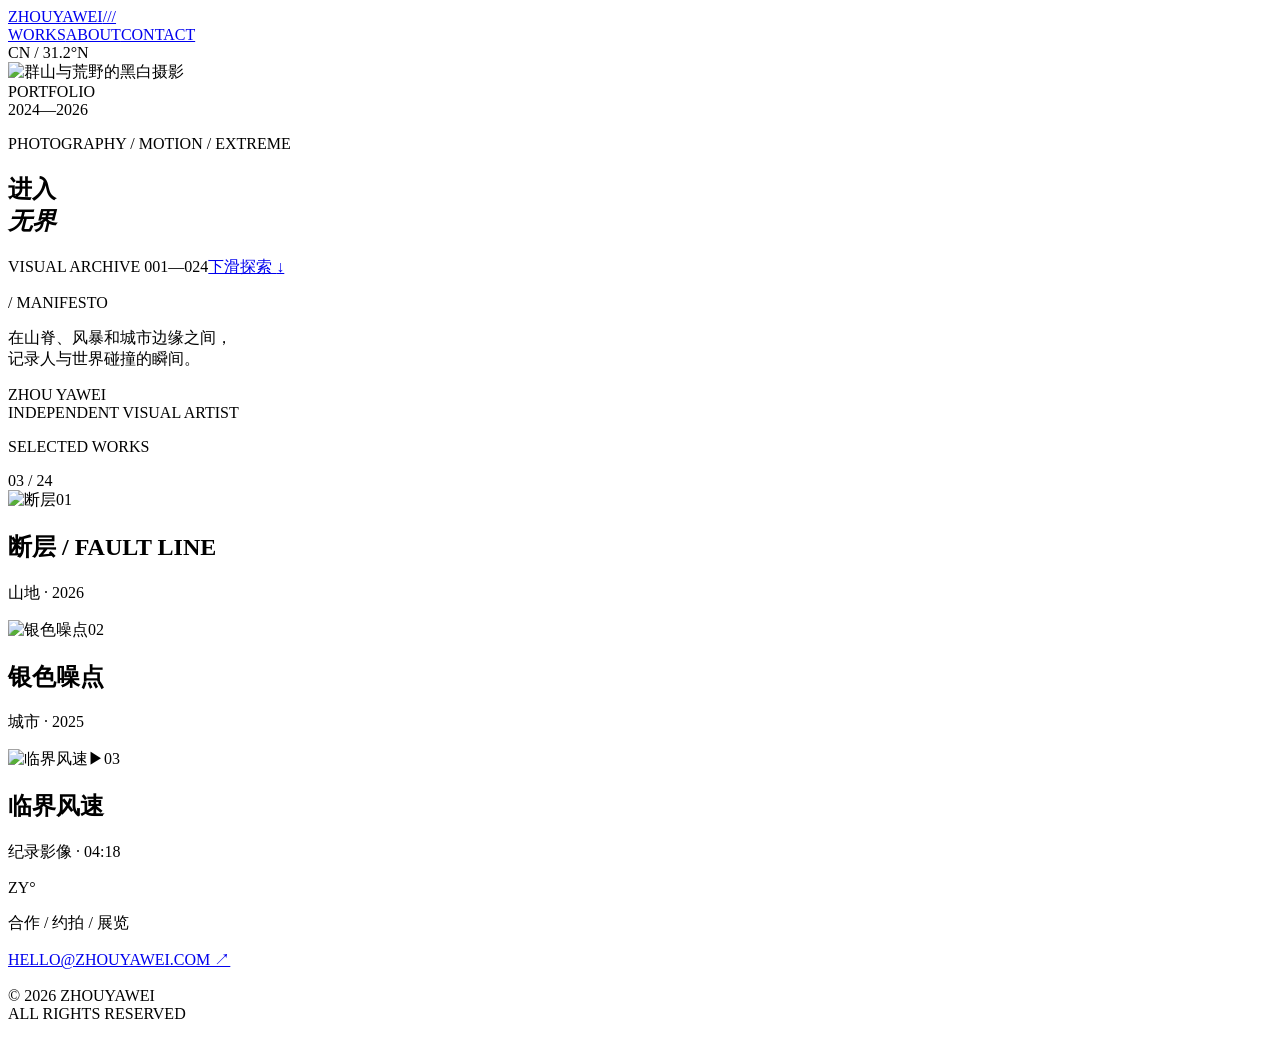
==== docs/index.html @ c60e3525 "Publish index.html" ====
<!doctype html>
<html lang="zh-CN">
<head>
  <meta charset="utf-8"><meta name="viewport" content="width=device-width,initial-scale=1">
  <title>ZHOUYAWEI — 摄影与动态影像</title>
  <meta name="description" content="周亚伟的先锋摄影与视频作品集。">
  <meta property="og:title" content="ZHOUYAWEI — 摄影与动态影像"><meta property="og:description" content="PHOTOGRAPHY / MOTION / EXTREME"><meta property="og:image" content="https://zhoudong-cn.github.io/zhouyawei/og.png">
  <link rel="icon" href="favicon.svg"><link rel="stylesheet" href="styles.css">
</head>
<body>
<main>
  <nav class="nav"><a class="wordmark" href="#top">ZHOUYAWEI<span>///</span></a><div class="nav-links"><a href="#works">WORKS</a><a href="#about">ABOUT</a><a href="mailto:hello@zhouyawei.com">CONTACT</a></div><span class="location">CN / 31.2°N</span></nav>
  <section class="hero" id="top"><img class="hero-image" src="https://images.unsplash.com/photo-1486911278844-a81c5267e227?auto=format&fit=crop&w=2200&q=88" alt="群山与荒野的黑白摄影"><div class="hero-shade"></div><div class="hero-index">PORTFOLIO<br>2024—2026</div><div class="hero-copy"><p>PHOTOGRAPHY / MOTION / EXTREME</p><h1>进入<br><i>无界</i></h1></div><div class="hero-foot"><span>VISUAL ARCHIVE 001—024</span><a href="#works">下滑探索 <b>↓</b></a></div></section>
  <section class="manifesto" id="about"><p class="eyebrow">/ MANIFESTO</p><p class="statement">在山脊、风暴和城市边缘之间，<br>记录人与世界碰撞的瞬间。</p><div class="coords">ZHOU YAWEI<br>INDEPENDENT VISUAL ARTIST</div></section>
  <section class="works" id="works"><header class="section-head"><p>SELECTED WORKS</p><span>03 / 24</span></header><div class="work-grid">
    <article class="work work-1"><div class="frame"><img src="https://images.unsplash.com/photo-1464278533981-50106e6176b1?auto=format&fit=crop&w=1800&q=82" alt="断层"><span class="corner">01</span></div><div class="work-title"><h2>断层 / FAULT LINE</h2><p>山地 · 2026</p></div></article>
    <article class="work work-2"><div class="frame"><img src="https://images.unsplash.com/photo-1519608487953-e999c86e7455?auto=format&fit=crop&w=1400&q=82" alt="银色噪点"><span class="corner">02</span></div><div class="work-title"><h2>银色噪点</h2><p>城市 · 2025</p></div></article>
    <article class="work work-3"><div class="frame"><img src="https://images.unsplash.com/photo-1500530855697-b586d89ba3ee?auto=format&fit=crop&w=1400&q=82" alt="临界风速"><span class="play">▶</span><span class="corner">03</span></div><div class="work-title"><h2>临界风速</h2><p>纪录影像 · 04:18</p></div></article>
  </div></section>
  <footer><div class="footer-mark">ZY<span>°</span></div><div><p>合作 / 约拍 / 展览</p><a href="mailto:hello@zhouyawei.com">HELLO@ZHOUYAWEI.COM ↗</a></div><p class="copyright">© 2026 ZHOUYAWEI<br>ALL RIGHTS RESERVED</p></footer>
</main>
</body></html>
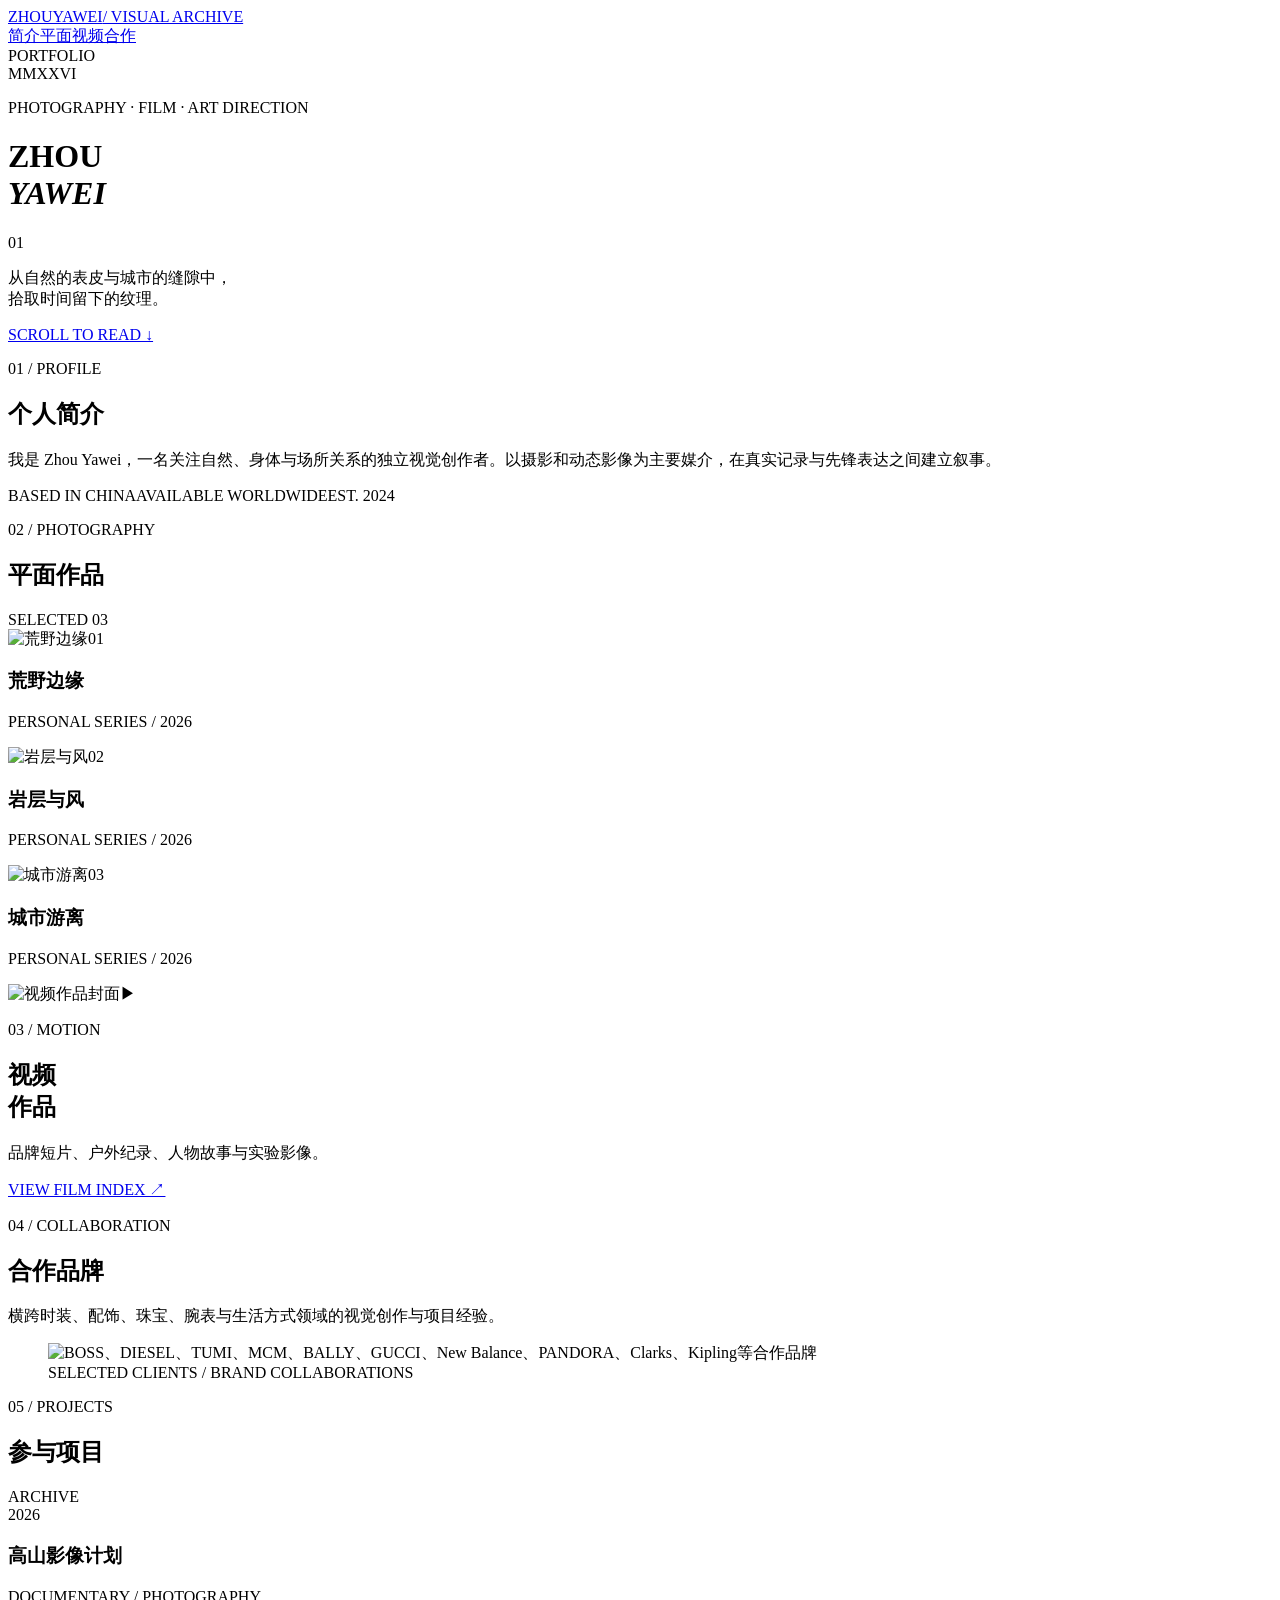
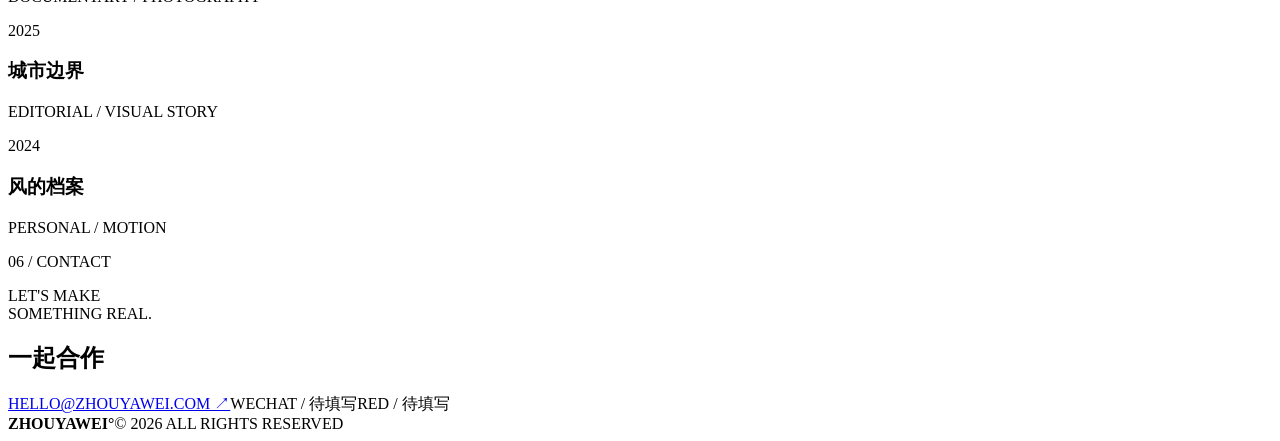
==== commit ea457750: "Update index.html" ====
--- a/docs/index.html
+++ b/docs/index.html
@@ -1,22 +1,2 @@
-<!doctype html>
-<html lang="zh-CN">
-<head>
-  <meta charset="utf-8"><meta name="viewport" content="width=device-width,initial-scale=1">
-  <title>ZHOUYAWEI — 摄影与动态影像</title>
-  <meta name="description" content="周亚伟的先锋摄影与视频作品集。">
-  <meta property="og:title" content="ZHOUYAWEI — 摄影与动态影像"><meta property="og:description" content="PHOTOGRAPHY / MOTION / EXTREME"><meta property="og:image" content="https://zhoudong-cn.github.io/zhouyawei/og.png">
-  <link rel="icon" href="favicon.svg"><link rel="stylesheet" href="styles.css">
-</head>
-<body>
-<main>
-  <nav class="nav"><a class="wordmark" href="#top">ZHOUYAWEI<span>///</span></a><div class="nav-links"><a href="#works">WORKS</a><a href="#about">ABOUT</a><a href="mailto:hello@zhouyawei.com">CONTACT</a></div><span class="location">CN / 31.2°N</span></nav>
-  <section class="hero" id="top"><img class="hero-image" src="https://images.unsplash.com/photo-1486911278844-a81c5267e227?auto=format&fit=crop&w=2200&q=88" alt="群山与荒野的黑白摄影"><div class="hero-shade"></div><div class="hero-index">PORTFOLIO<br>2024—2026</div><div class="hero-copy"><p>PHOTOGRAPHY / MOTION / EXTREME</p><h1>进入<br><i>无界</i></h1></div><div class="hero-foot"><span>VISUAL ARCHIVE 001—024</span><a href="#works">下滑探索 <b>↓</b></a></div></section>
-  <section class="manifesto" id="about"><p class="eyebrow">/ MANIFESTO</p><p class="statement">在山脊、风暴和城市边缘之间，<br>记录人与世界碰撞的瞬间。</p><div class="coords">ZHOU YAWEI<br>INDEPENDENT VISUAL ARTIST</div></section>
-  <section class="works" id="works"><header class="section-head"><p>SELECTED WORKS</p><span>03 / 24</span></header><div class="work-grid">
-    <article class="work work-1"><div class="frame"><img src="https://images.unsplash.com/photo-1464278533981-50106e6176b1?auto=format&fit=crop&w=1800&q=82" alt="断层"><span class="corner">01</span></div><div class="work-title"><h2>断层 / FAULT LINE</h2><p>山地 · 2026</p></div></article>
-    <article class="work work-2"><div class="frame"><img src="https://images.unsplash.com/photo-1519608487953-e999c86e7455?auto=format&fit=crop&w=1400&q=82" alt="银色噪点"><span class="corner">02</span></div><div class="work-title"><h2>银色噪点</h2><p>城市 · 2025</p></div></article>
-    <article class="work work-3"><div class="frame"><img src="https://images.unsplash.com/photo-1500530855697-b586d89ba3ee?auto=format&fit=crop&w=1400&q=82" alt="临界风速"><span class="play">▶</span><span class="corner">03</span></div><div class="work-title"><h2>临界风速</h2><p>纪录影像 · 04:18</p></div></article>
-  </div></section>
-  <footer><div class="footer-mark">ZY<span>°</span></div><div><p>合作 / 约拍 / 展览</p><a href="mailto:hello@zhouyawei.com">HELLO@ZHOUYAWEI.COM ↗</a></div><p class="copyright">© 2026 ZHOUYAWEI<br>ALL RIGHTS RESERVED</p></footer>
-</main>
-</body></html>
+<!DOCTYPE html><html lang="zh-CN"><head><meta charSet="utf-8"/><meta name="viewport" content="width=device-width, initial-scale=1"/><link rel="preload" href="https://images.unsplash.com/photo-1500530855697-b586d89ba3ee?auto=format&amp;fit=crop&amp;w=1600&amp;q=82" as="image"/><link rel="preload" href="https://images.unsplash.com/photo-1464278533981-50106e6176b1?auto=format&amp;fit=crop&amp;w=1400&amp;q=82" as="image"/><link rel="preload" href="https://images.unsplash.com/photo-1519608487953-e999c86e7455?auto=format&amp;fit=crop&amp;w=1400&amp;q=82" as="image"/><link rel="preload" href="https://images.unsplash.com/photo-1486911278844-a81c5267e227?auto=format&amp;fit=crop&amp;w=2000&amp;q=85" as="image"/><link rel="preload" href="/zhouyawei/brands.png" as="image"/><link rel="stylesheet" href="/zhouyawei/_next/static/css/index.CddjAQNN.css" data-rsc-css-href="/zhouyawei/_next/static/css/index.CddjAQNN.css" data-precedence="vite-rsc/importer-resources"/><link rel="modulepreload" fetchPriority="low" href="/zhouyawei/_next/static/chunks/index-CSV5qiCl.js"/><script src="/zhouyawei/_next/static/chunks/rolldown-runtime-C60lm6uB.js" type="module" async=""></script><script src="/zhouyawei/_next/static/chunks/framework-D_rUT4EX.js" type="module" async=""></script><link rel="modulepreload" href="/zhouyawei/_next/static/chunks/layout-segment-context-DVI8_972.js" crossorigin=""/><title>ZHOUYAWEI — 摄影与动态影像</title><meta name="description" content="周亚伟的先锋摄影与视频作品集。"/><meta property="og:title" content="ZHOUYAWEI — 摄影与动态影像"/><meta property="og:description" content="PHOTOGRAPHY / MOTION / EXTREME"/><meta property="og:image" content="https://zhouyawei-extreme.zhouyaweijay.chatgpt.site/og.png"/><meta name="twitter:card" content="summary_large_image"/><meta name="twitter:title" content="ZHOUYAWEI — 摄影与动态影像"/><meta name="twitter:description" content="PHOTOGRAPHY / MOTION / EXTREME"/><meta name="twitter:image" content="https://zhouyawei-extreme.zhouyaweijay.chatgpt.site/og.png"/><script>Object.assign(((self[Symbol.for("vinext.navigationRuntime")]??={bootstrap:{routeManifest:null},functions:{}}).bootstrap.rsc??={rsc:[]}),{params:{},nav:{"pathname":"/","searchParams":[]}})</script><link rel="modulepreload" href="/zhouyawei/_next/static/chunks/index-CSV5qiCl.js" />
+<link rel="stylesheet" href="/zhouyawei/styles.css"></head><body><main><nav class="nav"><a class="wordmark" href="#top">ZHOUYAWEI<span>/ VISUAL ARCHIVE</span></a><div class="nav-links"><a href="#profile">简介</a><a href="#graphic">平面</a><a href="#motion">视频</a><a href="#contact">合作</a></div></nav><header class="hero" id="top"><div class="grain"></div><div class="folio">PORTFOLIO<br/>MMXXVI</div><div class="hero-copy"><p>PHOTOGRAPHY · FILM · ART DIRECTION</p><h1>ZHOU<br/><i>YAWEI</i></h1><div class="hero-note"><span>01</span><p>从自然的表皮与城市的缝隙中，<br/>拾取时间留下的纹理。</p></div></div><a class="scroll" href="#profile">SCROLL TO READ ↓</a></header><section class="profile paper" id="profile"><p class="label">01 / PROFILE</p><div><h2>个人简介</h2><p class="lead">我是 Zhou Yawei，一名关注自然、身体与场所关系的独立视觉创作者。以摄影和动态影像为主要媒介，在真实记录与先锋表达之间建立叙事。</p><div class="profile-meta"><span>BASED IN CHINA</span><span>AVAILABLE WORLDWIDE</span><span>EST. 2024</span></div></div></section><section class="gallery" id="graphic"><header class="section-head"><p>02 / PHOTOGRAPHY</p><h2>平面作品</h2><span>SELECTED 03</span></header><div class="photo-grid"><article class="photo p1"><div class="image-wrap"><img src="https://images.unsplash.com/photo-1500530855697-b586d89ba3ee?auto=format&amp;fit=crop&amp;w=1600&amp;q=82" alt="荒野边缘"/><span>0<!-- -->1</span></div><h3>荒野边缘</h3><p>PERSONAL SERIES / 2026</p></article><article class="photo p2"><div class="image-wrap"><img src="https://images.unsplash.com/photo-1464278533981-50106e6176b1?auto=format&amp;fit=crop&amp;w=1400&amp;q=82" alt="岩层与风"/><span>0<!-- -->2</span></div><h3>岩层与风</h3><p>PERSONAL SERIES / 2026</p></article><article class="photo p3"><div class="image-wrap"><img src="https://images.unsplash.com/photo-1519608487953-e999c86e7455?auto=format&amp;fit=crop&amp;w=1400&amp;q=82" alt="城市游离"/><span>0<!-- -->3</span></div><h3>城市游离</h3><p>PERSONAL SERIES / 2026</p></article></div></section><section class="motion" id="motion"><div class="motion-image"><img src="https://images.unsplash.com/photo-1486911278844-a81c5267e227?auto=format&amp;fit=crop&amp;w=2000&amp;q=85" alt="视频作品封面"/><span class="play">▶</span></div><div class="motion-copy"><p class="label">03 / MOTION</p><h2>视频<br/>作品</h2><p>品牌短片、户外纪录、人物故事与实验影像。</p><a href="#contact">VIEW FILM INDEX ↗</a></div></section><section class="partners paper"><p class="label">04 / COLLABORATION</p><div><h2>合作品牌</h2><p class="subcopy">横跨时装、配饰、珠宝、腕表与生活方式领域的视觉创作与项目经验。</p><figure class="brand-board"><img src="/zhouyawei/brands.png" alt="BOSS、DIESEL、TUMI、MCM、BALLY、GUCCI、New Balance、PANDORA、Clarks、Kipling等合作品牌"/><figcaption>SELECTED CLIENTS / BRAND COLLABORATIONS</figcaption></figure></div></section><section class="projects"><header class="section-head"><p>05 / PROJECTS</p><h2>参与项目</h2><span>ARCHIVE</span></header><div class="project-row"><div><span>2026</span><h3>高山影像计划</h3></div><p>DOCUMENTARY / PHOTOGRAPHY</p></div><div class="project-row"><div><span>2025</span><h3>城市边界</h3></div><p>EDITORIAL / VISUAL STORY</p></div><div class="project-row"><div><span>2024</span><h3>风的档案</h3></div><p>PERSONAL / MOTION</p></div></section><footer id="contact"><p class="label">06 / CONTACT</p><div class="contact-title"><p>LET&#x27;S MAKE<br/>SOMETHING REAL.</p><h2>一起合作</h2></div><div class="contact-links"><a href="mailto:hello@zhouyawei.com">HELLO@ZHOUYAWEI.COM ↗</a><span>WECHAT / 待填写</span><span>RED / 待填写</span></div><div class="footnote"><b>ZHOUYAWEI°</b><span>© 2026 ALL RIGHTS RESERVED</span></div></footer></main><script type="module" src="/zhouyawei/_next/static/chunks/index-CSV5qiCl.js" id="_R_" async=""></script><script>((self[Symbol.for("vinext.navigationRuntime")]??={bootstrap:{routeManifest:null},functions:{}}).bootstrap.rsc??={rsc:[]}).rsc.push("0:{\"page:/\":\"$L1\",\"layout:/\":\"$L2\",\"route:/\":\"$L3\",\"__route\":\"route:/\",\"__interceptionContext\":null,\"__layoutIds\":[\"layout:/\"],\"__rootLayout\":\"/\",\"__bfcacheSegmentIdentities\":{\"layout:/\":\"[\\\"layout\\\",\\\"layout:/\\\",\\\"root-boundary:/\\\",\\\"\\\"]\",\"page:/\":\"[\\\"page\\\",\\\"page:/\\\",\\\"root-boundary:/\\\",\\\"\\\"]\"},\"__srcPage\":[\"page\"],\"__layoutFlags\":{\"layout:/\":\"s\"},\"__artifactCompatibility\":{\"schemaVersion\":1,\"graphVersion\":\"app-route-graph:1177fd80f83fa7b0\",\"deploymentVersion\":\"7bd2de44-92f9-4e9f-a63d-8ef00494e85b\",\"appElementsSchemaVersion\":1,\"rscPayloadSchemaVersion\":1,\"rootBoundaryId\":\"/\",\"renderEpoch\":null},\"__dynamicStaleTime\":0}\n")</script><script>((self[Symbol.for("vinext.navigationRuntime")]??={bootstrap:{routeManifest:null},functions:{}}).bootstrap.rsc??={rsc:[]}).rsc.push("4:I[\"8c0f216c4604\",[],\"Children\",1]\n")</script><script>((self[Symbol.for("vinext.navigationRuntime")]??={bootstrap:{routeManifest:null},functions:{}}).bootstrap.rsc??={rsc:[]}).rsc.push("5:I[\"593f344dc510\",[],\"GlobalErrorBoundary\",1]\n")</script><script>((self[Symbol.for("vinext.navigationRuntime")]??={bootstrap:{routeManifest:null},functions:{}}).bootstrap.rsc??={rsc:[]}).rsc.push("6:I[\"0b874ad30386\",[],\"default\",1]\n")</script><script>((self[Symbol.for("vinext.navigationRuntime")]??={bootstrap:{routeManifest:null},functions:{}}).bootstrap.rsc??={rsc:[]}).rsc.push("7:I[\"593f344dc510\",[],\"ErrorBoundary\",1]\n")</script><script>((self[Symbol.for("vinext.navigationRuntime")]??={bootstrap:{routeManifest:null},functions:{}}).bootstrap.rsc??={rsc:[]}).rsc.push("8:I[\"15c18cfaeeff\",[],\"LayoutSegmentProvider\",1]\n")</script><script>((self[Symbol.for("vinext.navigationRuntime")]??={bootstrap:{routeManifest:null},functions:{}}).bootstrap.rsc??={rsc:[]}).rsc.push("9:I[\"8c0f216c4604\",[],\"Slot\",1]\n")</script><script>((self[Symbol.for("vinext.navigationRuntime")]??={bootstrap:{routeManifest:null},functions:{}}).bootstrap.rsc??={rsc:[]}).rsc.push("a:I[\"593f344dc510\",[],\"NotFoundBoundary\",1]\n")</script><script>((self[Symbol.for("vinext.navigationRuntime")]??={bootstrap:{routeManifest:null},functions:{}}).bootstrap.rsc??={rsc:[]}).rsc.push("b:I[\"9276801271d6\",[],\"AppRouterScrollTarget\",1]\n")</script><script>((self[Symbol.for("vinext.navigationRuntime")]??={bootstrap:{routeManifest:null},functions:{}}).bootstrap.rsc??={rsc:[]}).rsc.push("c:I[\"593f344dc510\",[],\"RedirectBoundary\",1]\n")</script><script>((self[Symbol.for("vinext.navigationRuntime")]??={bootstrap:{routeManifest:null},functions:{}}).bootstrap.rsc??={rsc:[]}).rsc.push(":HL[\"/zhouyawei/_next/static/css/index.CddjAQNN.css\",\"style\"     ]\n")</script><script>((self[Symbol.for("vinext.navigationRuntime")]??={bootstrap:{routeManifest:null},functions:{}}).bootstrap.rsc??={rsc:[]}).rsc.push("2:[[[\"$\",\"link\",\"css:/_next/static/css/index.CddjAQNN.css\",{\"rel\":\"stylesheet\",\"precedence\":\"vite-rsc/importer-resources\",\"href\":\"/zhouyawei/_next/static/css/index.CddjAQNN.css\",\"data-rsc-css-href\":\"/zhouyawei/_next/static/css/index.CddjAQNN.css\"}],\"$undefined\"],[\"$\",\"html\",null,{\"lang\":\"zh-CN\",\"children\":[\"$\",\"body\",null,{\"children\":[\"$\",\"$L4\",null,{}]}]}]]\n")</script><script>((self[Symbol.for("vinext.navigationRuntime")]??={bootstrap:{routeManifest:null},functions:{}}).bootstrap.rsc??={rsc:[]}).rsc.push("3:[[[\"$\",\"meta\",null,{\"charSet\":\"utf-8\"}],[[\"$\",\"title\",\"0\",{\"children\":\"ZHOUYAWEI — 摄影与动态影像\"}],[\"$\",\"meta\",\"1\",{\"name\":\"description\",\"content\":\"周亚伟的先锋摄影与视频作品集。\"}],[\"$\",\"meta\",\"2\",{\"property\":\"og:title\",\"content\":\"ZHOUYAWEI — 摄影与动态影像\"}],[\"$\",\"meta\",\"3\",{\"property\":\"og:description\",\"content\":\"PHOTOGRAPHY / MOTION / EXTREME\"}],[\"$\",\"meta\",\"4\",{\"property\":\"og:image\",\"content\":\"https://zhouyawei-extreme.zhouyaweijay.chatgpt.site/og.png\"}],[\"$\",\"meta\",\"5\",{\"name\":\"twitter:card\",\"content\":\"summary_large_image\"}],[\"$\",\"meta\",\"6\",{\"name\":\"twitter:title\",\"content\":\"ZHOUYAWEI — 摄影与动态影像\"}],[\"$\",\"meta\",\"7\",{\"name\":\"twitter:description\",\"content\":\"PHOTOGRAPHY / MOTION / EXTREME\"}],[\"$\",\"meta\",\"8\",{\"name\":\"twitter:image\",\"content\":\"https://zhouyawei-extreme.zhouyaweijay.chatgpt.site/og.png\"}]],[[\"$\",\"meta\",\"0\",{\"name\":\"viewport\",\"content\":\"width=device-width, initial-scale=1\"}]]],[\"$\",\"$L5\",null,{\"fallback\":\"$6\",\"children\":[\"$\",\"$L7\",null,{\"fallback\":\"$6\",\"children\":[\"$\",\"$L8\",null,{\"providerId\":\"layout:/\",\"segmentMap\":{\"children\":[]},\"children\":[\"$\",\"$L9\",null,{\"id\":\"layout:/\",\"parallelSlots\":\"$undefined\",\"children\":[\"$\",\"$La\",null,{\"resetKey\":\"\",\"fallback\":[[\"$\",\"title\",null,{\"children\":\"404: This page could not be found.\"}],[\"$\",\"div\",null,{\"style\":{\"fontFamily\":\"system-ui,\\\"Segoe UI\\\",Roboto,Helvetica,Arial,sans-serif,\\\"Apple Color Emoji\\\",\\\"Segoe UI Emoji\\\"\",\"height\":\"100vh\",\"textAlign\":\"center\",\"display\":\"flex\",\"flexDirection\":\"column\",\"alignItems\":\"center\",\"justifyContent\":\"center\"},\"children\":[\"$\",\"div\",null,{\"children\":[[\"$\",\"style\",null,{\"dangerouslySetInnerHTML\":{\"__html\":\"body{color:#000;background:#fff;margin:0}.next-error-h1{border-right:1px solid rgba(0,0,0,.3)}@media (prefers-color-scheme:dark){body{color:#fff;background:#000}.next-error-h1{border-right:1px solid rgba(255,255,255,.3)}}\"}}],[\"$\",\"h1\",null,{\"className\":\"next-error-h1\",\"style\":{\"display\":\"inline-block\",\"margin\":\"0 20px 0 0\",\"padding\":\"0 23px 0 0\",\"fontSize\":24,\"fontWeight\":500,\"verticalAlign\":\"top\",\"lineHeight\":\"49px\"},\"children\":404}],[\"$\",\"div\",null,{\"style\":{\"display\":\"inline-block\"},\"children\":[\"$\",\"h2\",null,{\"style\":{\"fontSize\":14,\"fontWeight\":400,\"lineHeight\":\"49px\",\"margin\":0},\"children\":\"This page could not be found.\"}]}]]}]}]],\"children\":[\"$\",\"$Lb\",null,{\"children\":[\"$\",\"$Lc\",null,{\"children\":[[\"$\",\"$L8\",null,{\"providerId\":\"page:/\",\"segmentMap\":{\"children\":[\"__PAGE__\"]},\"children\":[\"$\",\"$L9\",null,{\"id\":\"page:/\"}]}],null]}]}]}]}]}]}]}],null,null]\n")</script><script>((self[Symbol.for("vinext.navigationRuntime")]??={bootstrap:{routeManifest:null},functions:{}}).bootstrap.rsc??={rsc:[]}).rsc.push(":HL[\"https://images.unsplash.com/photo-1500530855697-b586d89ba3ee?auto=format\u0026fit=crop\u0026w=1600\u0026q=82\",\"image\"]\n")</script><script>((self[Symbol.for("vinext.navigationRuntime")]??={bootstrap:{routeManifest:null},functions:{}}).bootstrap.rsc??={rsc:[]}).rsc.push(":HL[\"https://images.unsplash.com/photo-1464278533981-50106e6176b1?auto=format\u0026fit=crop\u0026w=1400\u0026q=82\",\"image\"]\n")</script><script>((self[Symbol.for("vinext.navigationRuntime")]??={bootstrap:{routeManifest:null},functions:{}}).bootstrap.rsc??={rsc:[]}).rsc.push(":HL[\"https://images.unsplash.com/photo-1519608487953-e999c86e7455?auto=format\u0026fit=crop\u0026w=1400\u0026q=82\",\"image\"]\n")</script><script>((self[Symbol.for("vinext.navigationRuntime")]??={bootstrap:{routeManifest:null},functions:{}}).bootstrap.rsc??={rsc:[]}).rsc.push(":HL[\"https://images.unsplash.com/photo-1486911278844-a81c5267e227?auto=format\u0026fit=crop\u0026w=2000\u0026q=85\",\"image\"]\n")</script><script>((self[Symbol.for("vinext.navigationRuntime")]??={bootstrap:{routeManifest:null},functions:{}}).bootstrap.rsc??={rsc:[]}).rsc.push(":HL[\"/zhouyawei/brands.png\",\"image\"]\n")</script><script>((self[Symbol.for("vinext.navigationRuntime")]??={bootstrap:{routeManifest:null},functions:{}}).bootstrap.rsc??={rsc:[]}).rsc.push("1:[\"$\",\"main\",null,{\"children\":[[\"$\",\"nav\",null,{\"className\":\"nav\",\"children\":[[\"$\",\"a\",null,{\"className\":\"wordmark\",\"href\":\"#top\",\"children\":[\"ZHOUYAWEI\",[\"$\",\"span\",null,{\"children\":\"/ VISUAL ARCHIVE\"}]]}],[\"$\",\"div\",null,{\"className\":\"nav-links\",\"children\":[[\"$\",\"a\",null,{\"href\":\"#profile\",\"children\":\"简介\"}],[\"$\",\"a\",null,{\"href\":\"#graphic\",\"children\":\"平面\"}],[\"$\",\"a\",null,{\"href\":\"#motion\",\"children\":\"视频\"}],[\"$\",\"a\",null,{\"href\":\"#contact\",\"children\":\"合作\"}]]}]]}],[\"$\",\"header\",null,{\"className\":\"hero\",\"id\":\"top\",\"children\":[[\"$\",\"div\",null,{\"className\":\"grain\"}],[\"$\",\"div\",null,{\"className\":\"folio\",\"children\":[\"PORTFOLIO\",[\"$\",\"br\",null,{}],\"MMXXVI\"]}],[\"$\",\"div\",null,{\"className\":\"hero-copy\",\"children\":[[\"$\",\"p\",null,{\"children\":\"PHOTOGRAPHY · FILM · ART DIRECTION\"}],[\"$\",\"h1\",null,{\"children\":[\"ZHOU\",[\"$\",\"br\",null,{}],[\"$\",\"i\",null,{\"children\":\"YAWEI\"}]]}],[\"$\",\"div\",null,{\"className\":\"hero-note\",\"children\":[[\"$\",\"span\",null,{\"children\":\"01\"}],[\"$\",\"p\",null,{\"children\":[\"从自然的表皮与城市的缝隙中，\",[\"$\",\"br\",null,{}],\"拾取时间留下的纹理。\"]}]]}]]}],[\"$\",\"a\",null,{\"className\":\"scroll\",\"href\":\"#profile\",\"children\":\"SCROLL TO READ ↓\"}]]}],[\"$\",\"section\",null,{\"className\":\"profile paper\",\"id\":\"profile\",\"children\":[[\"$\",\"p\",null,{\"className\":\"label\",\"children\":\"01 / PROFILE\"}],[\"$\",\"div\",null,{\"children\":[[\"$\",\"h2\",null,{\"children\":\"个人简介\"}],[\"$\",\"p\",null,{\"className\":\"lead\",\"children\":\"我是 Zhou Yawei，一名关注自然、身体与场所关系的独立视觉创作者。以摄影和动态影像为主要媒介，在真实记录与先锋表达之间建立叙事。\"}],[\"$\",\"div\",null,{\"className\":\"profile-meta\",\"children\":[[\"$\",\"span\",null,{\"children\":\"BASED IN CHINA\"}],[\"$\",\"span\",null,{\"children\":\"AVAILABLE WORLDWIDE\"}],[\"$\",\"span\",null,{\"children\":\"EST. 2024\"}]]}]]}]]}],[\"$\",\"section\",null,{\"className\":\"gallery\",\"id\":\"graphic\",\"children\":[[\"$\",\"header\",null,{\"className\":\"section-head\",\"children\":[[\"$\",\"p\",null,{\"children\":\"02 / PHOTOGRAPHY\"}],[\"$\",\"h2\",null,{\"children\":\"平面作品\"}],[\"$\",\"span\",null,{\"children\":\"SELECTED 03\"}]]}],[\"$\",\"div\",null,{\"className\":\"photo-grid\",\"children\":[[\"$\",\"article\",\"荒野边缘\",{\"className\":\"photo p1\",\"children\":[[\"$\",\"div\",null,{\"className\":\"image-wrap\",\"children\":[[\"$\",\"img\",null,{\"src\":\"https://images.unsplash.com/photo-1500530855697-b586d89ba3ee?auto=format\u0026fit=crop\u0026w=1600\u0026q=82\",\"alt\":\"荒野边缘\"}],[\"$\",\"span\",null,{\"children\":[\"0\",1]}]]}],[\"$\",\"h3\",null,{\"children\":\"荒野边缘\"}],[\"$\",\"p\",null,{\"children\":\"PERSONAL SERIES / 2026\"}]]}],[\"$\",\"article\",\"岩层与风\",{\"className\":\"photo p2\",\"children\":[[\"$\",\"div\",null,{\"className\":\"image-wrap\",\"children\":[[\"$\",\"img\",null,{\"src\":\"https://images.unsplash.com/photo-1464278533981-50106e6176b1?auto=format\u0026fit=crop\u0026w=1400\u0026q=82\",\"alt\":\"岩层与风\"}],[\"$\",\"span\",null,{\"children\":[\"0\",2]}]]}],[\"$\",\"h3\",null,{\"children\":\"岩层与风\"}],[\"$\",\"p\",null,{\"children\":\"PERSONAL SERIES / 2026\"}]]}],[\"$\",\"article\",\"城市游离\",{\"className\":\"photo p3\",\"children\":[[\"$\",\"div\",null,{\"className\":\"image-wrap\",\"children\":[[\"$\",\"img\",null,{\"src\":\"https://images.unsplash.com/photo-1519608487953-e999c86e7455?auto=format\u0026fit=crop\u0026w=1400\u0026q=82\",\"alt\":\"城市游离\"}],[\"$\",\"span\",null,{\"children\":[\"0\",3]}]]}],[\"$\",\"h3\",null,{\"children\":\"城市游离\"}],[\"$\",\"p\",null,{\"children\":\"PERSONAL SERIES / 2026\"}]]}]]}]]}],[\"$\",\"section\",null,{\"className\":\"motion\",\"id\":\"motion\",\"children\":[[\"$\",\"div\",null,{\"className\":\"motion-image\",\"children\":[[\"$\",\"img\",null,{\"src\":\"https://images.unsplash.com/photo-1486911278844-a81c5267e227?auto=format\u0026fit=crop\u0026w=2000\u0026q=85\",\"alt\":\"视频作品封面\"}],[\"$\",\"span\",null,{\"className\":\"play\",\"children\":\"▶\"}]]}],[\"$\",\"div\",null,{\"className\":\"motion-copy\",\"children\":[[\"$\",\"p\",null,{\"className\":\"label\",\"children\":\"03 / MOTION\"}],[\"$\",\"h2\",null,{\"children\":[\"视频\",[\"$\",\"br\",null,{}],\"作品\"]}],[\"$\",\"p\",null,{\"children\":\"品牌短片、户外纪录、人物故事与实验影像。\"}],[\"$\",\"a\",null,{\"href\":\"#contact\",\"children\":\"VIEW FILM INDEX ↗\"}]]}]]}],[\"$\",\"section\",null,{\"className\":\"partners paper\",\"children\":[[\"$\",\"p\",null,{\"className\":\"label\",\"children\":\"04 / COLLABORATION\"}],[\"$\",\"div\",null,{\"children\":[[\"$\",\"h2\",null,{\"children\":\"合作品牌\"}],[\"$\",\"p\",null,{\"className\":\"subcopy\",\"children\":\"横跨时装、配饰、珠宝、腕表与生活方式领域的视觉创作与项目经验。\"}],[\"$\",\"figure\",null,{\"className\":\"brand-board\",\"children\":[[\"$\",\"img\",null,{\"src\":\"/zhouyawei/brands.png\",\"alt\":\"BOSS、DIESEL、TUMI、MCM、BALLY、GUCCI、New Balance、PANDORA、Clarks、Kipling等合作品牌\"}],[\"$\",\"figcaption\",null,{\"children\":\"SELECTED CLIENTS / BRAND COLLABORATIONS\"}]]}]]}]]}],[\"$\",\"section\",null,{\"className\":\"projects\",\"children\":[[\"$\",\"header\",null,{\"className\":\"section-head\",\"children\":[[\"$\",\"p\",null,{\"children\":\"05 / PROJECTS\"}],[\"$\",\"h2\",null,{\"children\":\"参与项目\"}],[\"$\",\"span\",null,{\"children\":\"ARCHIVE\"}]]}],[[\"$\",\"div\",\"高山影像计划\",{\"className\":\"project-row\",\"children\":[[\"$\",\"div\",null,{\"children\":[[\"$\",\"span\",null,{\"children\":\"2026\"}],[\"$\",\"h3\",null,{\"children\":\"高山影像计划\"}]]}],[\"$\",\"p\",null,{\"children\":\"DOCUMENTARY / PHOTOGRAPHY\"}]]}],[\"$\",\"div\",\"城市边界\",{\"className\":\"project-row\",\"children\":[[\"$\",\"div\",null,{\"children\":[[\"$\",\"span\",null,{\"children\":\"2025\"}],[\"$\",\"h3\",null,{\"children\":\"城市边界\"}]]}],[\"$\",\"p\",null,{\"children\":\"EDITORIAL / VISUAL STORY\"}]]}],\"$Ld\"]]}],\"$Le\"]}]\n")</script><script>((self[Symbol.for("vinext.navigationRuntime")]??={bootstrap:{routeManifest:null},functions:{}}).bootstrap.rsc??={rsc:[]}).rsc.push("d:[\"$\",\"div\",\"风的档案\",{\"className\":\"project-row\",\"children\":[[\"$\",\"div\",null,{\"children\":[[\"$\",\"span\",null,{\"children\":\"2024\"}],[\"$\",\"h3\",null,{\"children\":\"风的档案\"}]]}],[\"$\",\"p\",null,{\"children\":\"PERSONAL / MOTION\"}]]}]\n")</script><script>((self[Symbol.for("vinext.navigationRuntime")]??={bootstrap:{routeManifest:null},functions:{}}).bootstrap.rsc??={rsc:[]}).rsc.push("e:[\"$\",\"footer\",null,{\"id\":\"contact\",\"children\":[[\"$\",\"p\",null,{\"className\":\"label\",\"children\":\"06 / CONTACT\"}],[\"$\",\"div\",null,{\"className\":\"contact-title\",\"children\":[[\"$\",\"p\",null,{\"children\":[\"LET'S MAKE\",[\"$\",\"br\",null,{}],\"SOMETHING REAL.\"]}],[\"$\",\"h2\",null,{\"children\":\"一起合作\"}]]}],[\"$\",\"div\",null,{\"className\":\"contact-links\",\"children\":[[\"$\",\"a\",null,{\"href\":\"mailto:hello@zhouyawei.com\",\"children\":\"HELLO@ZHOUYAWEI.COM ↗\"}],[\"$\",\"span\",null,{\"children\":\"WECHAT / 待填写\"}],[\"$\",\"span\",null,{\"children\":\"RED / 待填写\"}]]}],[\"$\",\"div\",null,{\"className\":\"footnote\",\"children\":[[\"$\",\"b\",null,{\"children\":\"ZHOUYAWEI°\"}],[\"$\",\"span\",null,{\"children\":\"© 2026 ALL RIGHTS RESERVED\"}]]}]]}]\n")</script><script>Object.assign(((self[Symbol.for("vinext.navigationRuntime")]??={bootstrap:{routeManifest:null},functions:{}}).bootstrap.rsc??={rsc:[]}),{"initialCacheKind":"static"});((self[Symbol.for("vinext.navigationRuntime")]??={bootstrap:{routeManifest:null},functions:{}}).bootstrap.rsc??={rsc:[]}).done=true</script></body></html>
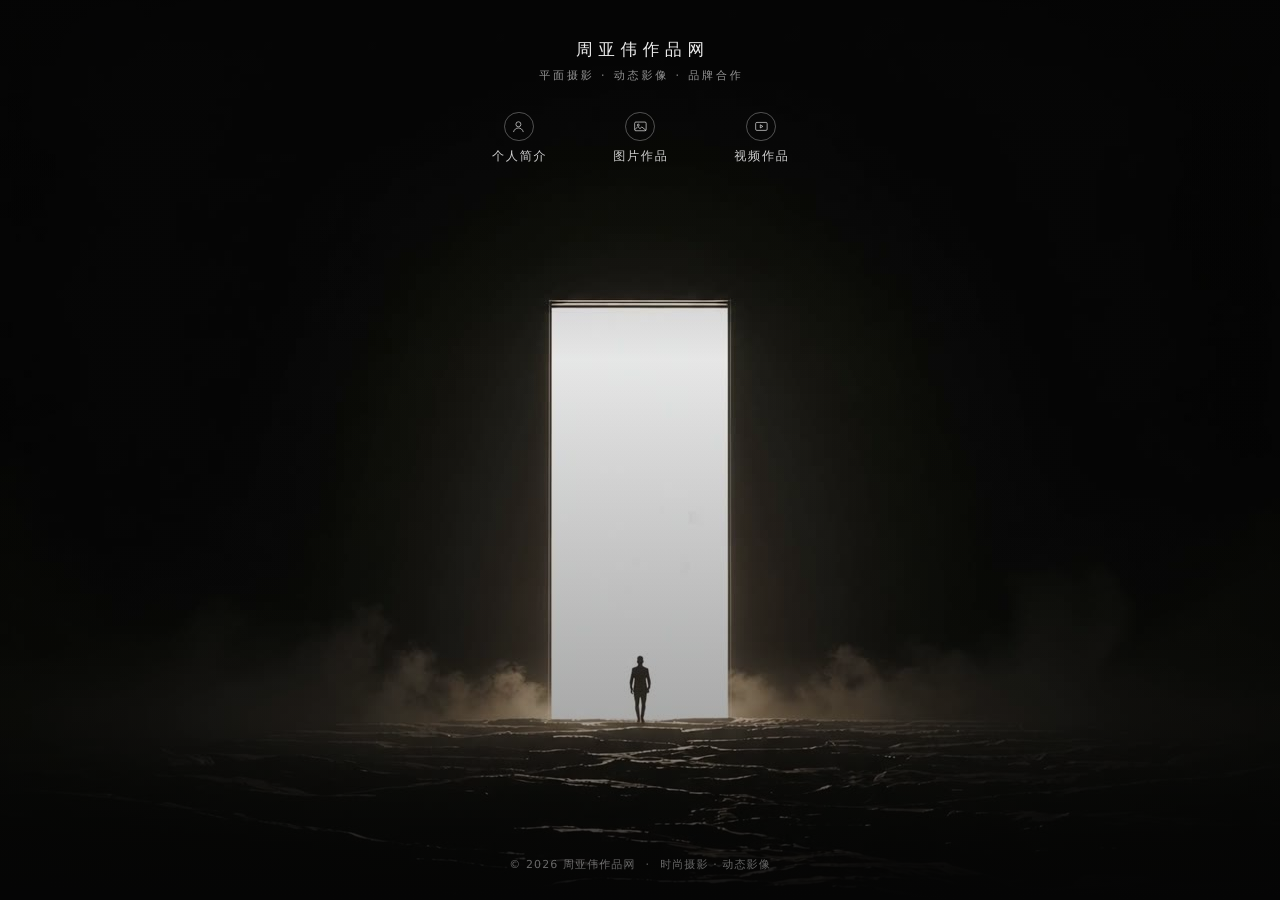
==== commit e5b75091: "Deploy 周亚伟作品网 from /docs (static, no Jekyll, no workflow scope needed)" ====
--- a/docs/index.html
+++ b/docs/index.html
@@ -1,2 +1,134 @@
-<!DOCTYPE html><html lang="zh-CN"><head><meta charSet="utf-8"/><meta name="viewport" content="width=device-width, initial-scale=1"/><link rel="preload" href="https://images.unsplash.com/photo-1500530855697-b586d89ba3ee?auto=format&amp;fit=crop&amp;w=1600&amp;q=82" as="image"/><link rel="preload" href="https://images.unsplash.com/photo-1464278533981-50106e6176b1?auto=format&amp;fit=crop&amp;w=1400&amp;q=82" as="image"/><link rel="preload" href="https://images.unsplash.com/photo-1519608487953-e999c86e7455?auto=format&amp;fit=crop&amp;w=1400&amp;q=82" as="image"/><link rel="preload" href="https://images.unsplash.com/photo-1486911278844-a81c5267e227?auto=format&amp;fit=crop&amp;w=2000&amp;q=85" as="image"/><link rel="preload" href="/zhouyawei/brands.png" as="image"/><link rel="stylesheet" href="/zhouyawei/_next/static/css/index.CddjAQNN.css" data-rsc-css-href="/zhouyawei/_next/static/css/index.CddjAQNN.css" data-precedence="vite-rsc/importer-resources"/><link rel="modulepreload" fetchPriority="low" href="/zhouyawei/_next/static/chunks/index-CSV5qiCl.js"/><script src="/zhouyawei/_next/static/chunks/rolldown-runtime-C60lm6uB.js" type="module" async=""></script><script src="/zhouyawei/_next/static/chunks/framework-D_rUT4EX.js" type="module" async=""></script><link rel="modulepreload" href="/zhouyawei/_next/static/chunks/layout-segment-context-DVI8_972.js" crossorigin=""/><title>ZHOUYAWEI — 摄影与动态影像</title><meta name="description" content="周亚伟的先锋摄影与视频作品集。"/><meta property="og:title" content="ZHOUYAWEI — 摄影与动态影像"/><meta property="og:description" content="PHOTOGRAPHY / MOTION / EXTREME"/><meta property="og:image" content="https://zhouyawei-extreme.zhouyaweijay.chatgpt.site/og.png"/><meta name="twitter:card" content="summary_large_image"/><meta name="twitter:title" content="ZHOUYAWEI — 摄影与动态影像"/><meta name="twitter:description" content="PHOTOGRAPHY / MOTION / EXTREME"/><meta name="twitter:image" content="https://zhouyawei-extreme.zhouyaweijay.chatgpt.site/og.png"/><script>Object.assign(((self[Symbol.for("vinext.navigationRuntime")]??={bootstrap:{routeManifest:null},functions:{}}).bootstrap.rsc??={rsc:[]}),{params:{},nav:{"pathname":"/","searchParams":[]}})</script><link rel="modulepreload" href="/zhouyawei/_next/static/chunks/index-CSV5qiCl.js" />
-<link rel="stylesheet" href="/zhouyawei/styles.css"></head><body><main><nav class="nav"><a class="wordmark" href="#top">ZHOUYAWEI<span>/ VISUAL ARCHIVE</span></a><div class="nav-links"><a href="#profile">简介</a><a href="#graphic">平面</a><a href="#motion">视频</a><a href="#contact">合作</a></div></nav><header class="hero" id="top"><div class="grain"></div><div class="folio">PORTFOLIO<br/>MMXXVI</div><div class="hero-copy"><p>PHOTOGRAPHY · FILM · ART DIRECTION</p><h1>ZHOU<br/><i>YAWEI</i></h1><div class="hero-note"><span>01</span><p>从自然的表皮与城市的缝隙中，<br/>拾取时间留下的纹理。</p></div></div><a class="scroll" href="#profile">SCROLL TO READ ↓</a></header><section class="profile paper" id="profile"><p class="label">01 / PROFILE</p><div><h2>个人简介</h2><p class="lead">我是 Zhou Yawei，一名关注自然、身体与场所关系的独立视觉创作者。以摄影和动态影像为主要媒介，在真实记录与先锋表达之间建立叙事。</p><div class="profile-meta"><span>BASED IN CHINA</span><span>AVAILABLE WORLDWIDE</span><span>EST. 2024</span></div></div></section><section class="gallery" id="graphic"><header class="section-head"><p>02 / PHOTOGRAPHY</p><h2>平面作品</h2><span>SELECTED 03</span></header><div class="photo-grid"><article class="photo p1"><div class="image-wrap"><img src="https://images.unsplash.com/photo-1500530855697-b586d89ba3ee?auto=format&amp;fit=crop&amp;w=1600&amp;q=82" alt="荒野边缘"/><span>0<!-- -->1</span></div><h3>荒野边缘</h3><p>PERSONAL SERIES / 2026</p></article><article class="photo p2"><div class="image-wrap"><img src="https://images.unsplash.com/photo-1464278533981-50106e6176b1?auto=format&amp;fit=crop&amp;w=1400&amp;q=82" alt="岩层与风"/><span>0<!-- -->2</span></div><h3>岩层与风</h3><p>PERSONAL SERIES / 2026</p></article><article class="photo p3"><div class="image-wrap"><img src="https://images.unsplash.com/photo-1519608487953-e999c86e7455?auto=format&amp;fit=crop&amp;w=1400&amp;q=82" alt="城市游离"/><span>0<!-- -->3</span></div><h3>城市游离</h3><p>PERSONAL SERIES / 2026</p></article></div></section><section class="motion" id="motion"><div class="motion-image"><img src="https://images.unsplash.com/photo-1486911278844-a81c5267e227?auto=format&amp;fit=crop&amp;w=2000&amp;q=85" alt="视频作品封面"/><span class="play">▶</span></div><div class="motion-copy"><p class="label">03 / MOTION</p><h2>视频<br/>作品</h2><p>品牌短片、户外纪录、人物故事与实验影像。</p><a href="#contact">VIEW FILM INDEX ↗</a></div></section><section class="partners paper"><p class="label">04 / COLLABORATION</p><div><h2>合作品牌</h2><p class="subcopy">横跨时装、配饰、珠宝、腕表与生活方式领域的视觉创作与项目经验。</p><figure class="brand-board"><img src="/zhouyawei/brands.png" alt="BOSS、DIESEL、TUMI、MCM、BALLY、GUCCI、New Balance、PANDORA、Clarks、Kipling等合作品牌"/><figcaption>SELECTED CLIENTS / BRAND COLLABORATIONS</figcaption></figure></div></section><section class="projects"><header class="section-head"><p>05 / PROJECTS</p><h2>参与项目</h2><span>ARCHIVE</span></header><div class="project-row"><div><span>2026</span><h3>高山影像计划</h3></div><p>DOCUMENTARY / PHOTOGRAPHY</p></div><div class="project-row"><div><span>2025</span><h3>城市边界</h3></div><p>EDITORIAL / VISUAL STORY</p></div><div class="project-row"><div><span>2024</span><h3>风的档案</h3></div><p>PERSONAL / MOTION</p></div></section><footer id="contact"><p class="label">06 / CONTACT</p><div class="contact-title"><p>LET&#x27;S MAKE<br/>SOMETHING REAL.</p><h2>一起合作</h2></div><div class="contact-links"><a href="mailto:hello@zhouyawei.com">HELLO@ZHOUYAWEI.COM ↗</a><span>WECHAT / 待填写</span><span>RED / 待填写</span></div><div class="footnote"><b>ZHOUYAWEI°</b><span>© 2026 ALL RIGHTS RESERVED</span></div></footer></main><script type="module" src="/zhouyawei/_next/static/chunks/index-CSV5qiCl.js" id="_R_" async=""></script><script>((self[Symbol.for("vinext.navigationRuntime")]??={bootstrap:{routeManifest:null},functions:{}}).bootstrap.rsc??={rsc:[]}).rsc.push("0:{\"page:/\":\"$L1\",\"layout:/\":\"$L2\",\"route:/\":\"$L3\",\"__route\":\"route:/\",\"__interceptionContext\":null,\"__layoutIds\":[\"layout:/\"],\"__rootLayout\":\"/\",\"__bfcacheSegmentIdentities\":{\"layout:/\":\"[\\\"layout\\\",\\\"layout:/\\\",\\\"root-boundary:/\\\",\\\"\\\"]\",\"page:/\":\"[\\\"page\\\",\\\"page:/\\\",\\\"root-boundary:/\\\",\\\"\\\"]\"},\"__srcPage\":[\"page\"],\"__layoutFlags\":{\"layout:/\":\"s\"},\"__artifactCompatibility\":{\"schemaVersion\":1,\"graphVersion\":\"app-route-graph:1177fd80f83fa7b0\",\"deploymentVersion\":\"7bd2de44-92f9-4e9f-a63d-8ef00494e85b\",\"appElementsSchemaVersion\":1,\"rscPayloadSchemaVersion\":1,\"rootBoundaryId\":\"/\",\"renderEpoch\":null},\"__dynamicStaleTime\":0}\n")</script><script>((self[Symbol.for("vinext.navigationRuntime")]??={bootstrap:{routeManifest:null},functions:{}}).bootstrap.rsc??={rsc:[]}).rsc.push("4:I[\"8c0f216c4604\",[],\"Children\",1]\n")</script><script>((self[Symbol.for("vinext.navigationRuntime")]??={bootstrap:{routeManifest:null},functions:{}}).bootstrap.rsc??={rsc:[]}).rsc.push("5:I[\"593f344dc510\",[],\"GlobalErrorBoundary\",1]\n")</script><script>((self[Symbol.for("vinext.navigationRuntime")]??={bootstrap:{routeManifest:null},functions:{}}).bootstrap.rsc??={rsc:[]}).rsc.push("6:I[\"0b874ad30386\",[],\"default\",1]\n")</script><script>((self[Symbol.for("vinext.navigationRuntime")]??={bootstrap:{routeManifest:null},functions:{}}).bootstrap.rsc??={rsc:[]}).rsc.push("7:I[\"593f344dc510\",[],\"ErrorBoundary\",1]\n")</script><script>((self[Symbol.for("vinext.navigationRuntime")]??={bootstrap:{routeManifest:null},functions:{}}).bootstrap.rsc??={rsc:[]}).rsc.push("8:I[\"15c18cfaeeff\",[],\"LayoutSegmentProvider\",1]\n")</script><script>((self[Symbol.for("vinext.navigationRuntime")]??={bootstrap:{routeManifest:null},functions:{}}).bootstrap.rsc??={rsc:[]}).rsc.push("9:I[\"8c0f216c4604\",[],\"Slot\",1]\n")</script><script>((self[Symbol.for("vinext.navigationRuntime")]??={bootstrap:{routeManifest:null},functions:{}}).bootstrap.rsc??={rsc:[]}).rsc.push("a:I[\"593f344dc510\",[],\"NotFoundBoundary\",1]\n")</script><script>((self[Symbol.for("vinext.navigationRuntime")]??={bootstrap:{routeManifest:null},functions:{}}).bootstrap.rsc??={rsc:[]}).rsc.push("b:I[\"9276801271d6\",[],\"AppRouterScrollTarget\",1]\n")</script><script>((self[Symbol.for("vinext.navigationRuntime")]??={bootstrap:{routeManifest:null},functions:{}}).bootstrap.rsc??={rsc:[]}).rsc.push("c:I[\"593f344dc510\",[],\"RedirectBoundary\",1]\n")</script><script>((self[Symbol.for("vinext.navigationRuntime")]??={bootstrap:{routeManifest:null},functions:{}}).bootstrap.rsc??={rsc:[]}).rsc.push(":HL[\"/zhouyawei/_next/static/css/index.CddjAQNN.css\",\"style\"     ]\n")</script><script>((self[Symbol.for("vinext.navigationRuntime")]??={bootstrap:{routeManifest:null},functions:{}}).bootstrap.rsc??={rsc:[]}).rsc.push("2:[[[\"$\",\"link\",\"css:/_next/static/css/index.CddjAQNN.css\",{\"rel\":\"stylesheet\",\"precedence\":\"vite-rsc/importer-resources\",\"href\":\"/zhouyawei/_next/static/css/index.CddjAQNN.css\",\"data-rsc-css-href\":\"/zhouyawei/_next/static/css/index.CddjAQNN.css\"}],\"$undefined\"],[\"$\",\"html\",null,{\"lang\":\"zh-CN\",\"children\":[\"$\",\"body\",null,{\"children\":[\"$\",\"$L4\",null,{}]}]}]]\n")</script><script>((self[Symbol.for("vinext.navigationRuntime")]??={bootstrap:{routeManifest:null},functions:{}}).bootstrap.rsc??={rsc:[]}).rsc.push("3:[[[\"$\",\"meta\",null,{\"charSet\":\"utf-8\"}],[[\"$\",\"title\",\"0\",{\"children\":\"ZHOUYAWEI — 摄影与动态影像\"}],[\"$\",\"meta\",\"1\",{\"name\":\"description\",\"content\":\"周亚伟的先锋摄影与视频作品集。\"}],[\"$\",\"meta\",\"2\",{\"property\":\"og:title\",\"content\":\"ZHOUYAWEI — 摄影与动态影像\"}],[\"$\",\"meta\",\"3\",{\"property\":\"og:description\",\"content\":\"PHOTOGRAPHY / MOTION / EXTREME\"}],[\"$\",\"meta\",\"4\",{\"property\":\"og:image\",\"content\":\"https://zhouyawei-extreme.zhouyaweijay.chatgpt.site/og.png\"}],[\"$\",\"meta\",\"5\",{\"name\":\"twitter:card\",\"content\":\"summary_large_image\"}],[\"$\",\"meta\",\"6\",{\"name\":\"twitter:title\",\"content\":\"ZHOUYAWEI — 摄影与动态影像\"}],[\"$\",\"meta\",\"7\",{\"name\":\"twitter:description\",\"content\":\"PHOTOGRAPHY / MOTION / EXTREME\"}],[\"$\",\"meta\",\"8\",{\"name\":\"twitter:image\",\"content\":\"https://zhouyawei-extreme.zhouyaweijay.chatgpt.site/og.png\"}]],[[\"$\",\"meta\",\"0\",{\"name\":\"viewport\",\"content\":\"width=device-width, initial-scale=1\"}]]],[\"$\",\"$L5\",null,{\"fallback\":\"$6\",\"children\":[\"$\",\"$L7\",null,{\"fallback\":\"$6\",\"children\":[\"$\",\"$L8\",null,{\"providerId\":\"layout:/\",\"segmentMap\":{\"children\":[]},\"children\":[\"$\",\"$L9\",null,{\"id\":\"layout:/\",\"parallelSlots\":\"$undefined\",\"children\":[\"$\",\"$La\",null,{\"resetKey\":\"\",\"fallback\":[[\"$\",\"title\",null,{\"children\":\"404: This page could not be found.\"}],[\"$\",\"div\",null,{\"style\":{\"fontFamily\":\"system-ui,\\\"Segoe UI\\\",Roboto,Helvetica,Arial,sans-serif,\\\"Apple Color Emoji\\\",\\\"Segoe UI Emoji\\\"\",\"height\":\"100vh\",\"textAlign\":\"center\",\"display\":\"flex\",\"flexDirection\":\"column\",\"alignItems\":\"center\",\"justifyContent\":\"center\"},\"children\":[\"$\",\"div\",null,{\"children\":[[\"$\",\"style\",null,{\"dangerouslySetInnerHTML\":{\"__html\":\"body{color:#000;background:#fff;margin:0}.next-error-h1{border-right:1px solid rgba(0,0,0,.3)}@media (prefers-color-scheme:dark){body{color:#fff;background:#000}.next-error-h1{border-right:1px solid rgba(255,255,255,.3)}}\"}}],[\"$\",\"h1\",null,{\"className\":\"next-error-h1\",\"style\":{\"display\":\"inline-block\",\"margin\":\"0 20px 0 0\",\"padding\":\"0 23px 0 0\",\"fontSize\":24,\"fontWeight\":500,\"verticalAlign\":\"top\",\"lineHeight\":\"49px\"},\"children\":404}],[\"$\",\"div\",null,{\"style\":{\"display\":\"inline-block\"},\"children\":[\"$\",\"h2\",null,{\"style\":{\"fontSize\":14,\"fontWeight\":400,\"lineHeight\":\"49px\",\"margin\":0},\"children\":\"This page could not be found.\"}]}]]}]}]],\"children\":[\"$\",\"$Lb\",null,{\"children\":[\"$\",\"$Lc\",null,{\"children\":[[\"$\",\"$L8\",null,{\"providerId\":\"page:/\",\"segmentMap\":{\"children\":[\"__PAGE__\"]},\"children\":[\"$\",\"$L9\",null,{\"id\":\"page:/\"}]}],null]}]}]}]}]}]}]}],null,null]\n")</script><script>((self[Symbol.for("vinext.navigationRuntime")]??={bootstrap:{routeManifest:null},functions:{}}).bootstrap.rsc??={rsc:[]}).rsc.push(":HL[\"https://images.unsplash.com/photo-1500530855697-b586d89ba3ee?auto=format\u0026fit=crop\u0026w=1600\u0026q=82\",\"image\"]\n")</script><script>((self[Symbol.for("vinext.navigationRuntime")]??={bootstrap:{routeManifest:null},functions:{}}).bootstrap.rsc??={rsc:[]}).rsc.push(":HL[\"https://images.unsplash.com/photo-1464278533981-50106e6176b1?auto=format\u0026fit=crop\u0026w=1400\u0026q=82\",\"image\"]\n")</script><script>((self[Symbol.for("vinext.navigationRuntime")]??={bootstrap:{routeManifest:null},functions:{}}).bootstrap.rsc??={rsc:[]}).rsc.push(":HL[\"https://images.unsplash.com/photo-1519608487953-e999c86e7455?auto=format\u0026fit=crop\u0026w=1400\u0026q=82\",\"image\"]\n")</script><script>((self[Symbol.for("vinext.navigationRuntime")]??={bootstrap:{routeManifest:null},functions:{}}).bootstrap.rsc??={rsc:[]}).rsc.push(":HL[\"https://images.unsplash.com/photo-1486911278844-a81c5267e227?auto=format\u0026fit=crop\u0026w=2000\u0026q=85\",\"image\"]\n")</script><script>((self[Symbol.for("vinext.navigationRuntime")]??={bootstrap:{routeManifest:null},functions:{}}).bootstrap.rsc??={rsc:[]}).rsc.push(":HL[\"/zhouyawei/brands.png\",\"image\"]\n")</script><script>((self[Symbol.for("vinext.navigationRuntime")]??={bootstrap:{routeManifest:null},functions:{}}).bootstrap.rsc??={rsc:[]}).rsc.push("1:[\"$\",\"main\",null,{\"children\":[[\"$\",\"nav\",null,{\"className\":\"nav\",\"children\":[[\"$\",\"a\",null,{\"className\":\"wordmark\",\"href\":\"#top\",\"children\":[\"ZHOUYAWEI\",[\"$\",\"span\",null,{\"children\":\"/ VISUAL ARCHIVE\"}]]}],[\"$\",\"div\",null,{\"className\":\"nav-links\",\"children\":[[\"$\",\"a\",null,{\"href\":\"#profile\",\"children\":\"简介\"}],[\"$\",\"a\",null,{\"href\":\"#graphic\",\"children\":\"平面\"}],[\"$\",\"a\",null,{\"href\":\"#motion\",\"children\":\"视频\"}],[\"$\",\"a\",null,{\"href\":\"#contact\",\"children\":\"合作\"}]]}]]}],[\"$\",\"header\",null,{\"className\":\"hero\",\"id\":\"top\",\"children\":[[\"$\",\"div\",null,{\"className\":\"grain\"}],[\"$\",\"div\",null,{\"className\":\"folio\",\"children\":[\"PORTFOLIO\",[\"$\",\"br\",null,{}],\"MMXXVI\"]}],[\"$\",\"div\",null,{\"className\":\"hero-copy\",\"children\":[[\"$\",\"p\",null,{\"children\":\"PHOTOGRAPHY · FILM · ART DIRECTION\"}],[\"$\",\"h1\",null,{\"children\":[\"ZHOU\",[\"$\",\"br\",null,{}],[\"$\",\"i\",null,{\"children\":\"YAWEI\"}]]}],[\"$\",\"div\",null,{\"className\":\"hero-note\",\"children\":[[\"$\",\"span\",null,{\"children\":\"01\"}],[\"$\",\"p\",null,{\"children\":[\"从自然的表皮与城市的缝隙中，\",[\"$\",\"br\",null,{}],\"拾取时间留下的纹理。\"]}]]}]]}],[\"$\",\"a\",null,{\"className\":\"scroll\",\"href\":\"#profile\",\"children\":\"SCROLL TO READ ↓\"}]]}],[\"$\",\"section\",null,{\"className\":\"profile paper\",\"id\":\"profile\",\"children\":[[\"$\",\"p\",null,{\"className\":\"label\",\"children\":\"01 / PROFILE\"}],[\"$\",\"div\",null,{\"children\":[[\"$\",\"h2\",null,{\"children\":\"个人简介\"}],[\"$\",\"p\",null,{\"className\":\"lead\",\"children\":\"我是 Zhou Yawei，一名关注自然、身体与场所关系的独立视觉创作者。以摄影和动态影像为主要媒介，在真实记录与先锋表达之间建立叙事。\"}],[\"$\",\"div\",null,{\"className\":\"profile-meta\",\"children\":[[\"$\",\"span\",null,{\"children\":\"BASED IN CHINA\"}],[\"$\",\"span\",null,{\"children\":\"AVAILABLE WORLDWIDE\"}],[\"$\",\"span\",null,{\"children\":\"EST. 2024\"}]]}]]}]]}],[\"$\",\"section\",null,{\"className\":\"gallery\",\"id\":\"graphic\",\"children\":[[\"$\",\"header\",null,{\"className\":\"section-head\",\"children\":[[\"$\",\"p\",null,{\"children\":\"02 / PHOTOGRAPHY\"}],[\"$\",\"h2\",null,{\"children\":\"平面作品\"}],[\"$\",\"span\",null,{\"children\":\"SELECTED 03\"}]]}],[\"$\",\"div\",null,{\"className\":\"photo-grid\",\"children\":[[\"$\",\"article\",\"荒野边缘\",{\"className\":\"photo p1\",\"children\":[[\"$\",\"div\",null,{\"className\":\"image-wrap\",\"children\":[[\"$\",\"img\",null,{\"src\":\"https://images.unsplash.com/photo-1500530855697-b586d89ba3ee?auto=format\u0026fit=crop\u0026w=1600\u0026q=82\",\"alt\":\"荒野边缘\"}],[\"$\",\"span\",null,{\"children\":[\"0\",1]}]]}],[\"$\",\"h3\",null,{\"children\":\"荒野边缘\"}],[\"$\",\"p\",null,{\"children\":\"PERSONAL SERIES / 2026\"}]]}],[\"$\",\"article\",\"岩层与风\",{\"className\":\"photo p2\",\"children\":[[\"$\",\"div\",null,{\"className\":\"image-wrap\",\"children\":[[\"$\",\"img\",null,{\"src\":\"https://images.unsplash.com/photo-1464278533981-50106e6176b1?auto=format\u0026fit=crop\u0026w=1400\u0026q=82\",\"alt\":\"岩层与风\"}],[\"$\",\"span\",null,{\"children\":[\"0\",2]}]]}],[\"$\",\"h3\",null,{\"children\":\"岩层与风\"}],[\"$\",\"p\",null,{\"children\":\"PERSONAL SERIES / 2026\"}]]}],[\"$\",\"article\",\"城市游离\",{\"className\":\"photo p3\",\"children\":[[\"$\",\"div\",null,{\"className\":\"image-wrap\",\"children\":[[\"$\",\"img\",null,{\"src\":\"https://images.unsplash.com/photo-1519608487953-e999c86e7455?auto=format\u0026fit=crop\u0026w=1400\u0026q=82\",\"alt\":\"城市游离\"}],[\"$\",\"span\",null,{\"children\":[\"0\",3]}]]}],[\"$\",\"h3\",null,{\"children\":\"城市游离\"}],[\"$\",\"p\",null,{\"children\":\"PERSONAL SERIES / 2026\"}]]}]]}]]}],[\"$\",\"section\",null,{\"className\":\"motion\",\"id\":\"motion\",\"children\":[[\"$\",\"div\",null,{\"className\":\"motion-image\",\"children\":[[\"$\",\"img\",null,{\"src\":\"https://images.unsplash.com/photo-1486911278844-a81c5267e227?auto=format\u0026fit=crop\u0026w=2000\u0026q=85\",\"alt\":\"视频作品封面\"}],[\"$\",\"span\",null,{\"className\":\"play\",\"children\":\"▶\"}]]}],[\"$\",\"div\",null,{\"className\":\"motion-copy\",\"children\":[[\"$\",\"p\",null,{\"className\":\"label\",\"children\":\"03 / MOTION\"}],[\"$\",\"h2\",null,{\"children\":[\"视频\",[\"$\",\"br\",null,{}],\"作品\"]}],[\"$\",\"p\",null,{\"children\":\"品牌短片、户外纪录、人物故事与实验影像。\"}],[\"$\",\"a\",null,{\"href\":\"#contact\",\"children\":\"VIEW FILM INDEX ↗\"}]]}]]}],[\"$\",\"section\",null,{\"className\":\"partners paper\",\"children\":[[\"$\",\"p\",null,{\"className\":\"label\",\"children\":\"04 / COLLABORATION\"}],[\"$\",\"div\",null,{\"children\":[[\"$\",\"h2\",null,{\"children\":\"合作品牌\"}],[\"$\",\"p\",null,{\"className\":\"subcopy\",\"children\":\"横跨时装、配饰、珠宝、腕表与生活方式领域的视觉创作与项目经验。\"}],[\"$\",\"figure\",null,{\"className\":\"brand-board\",\"children\":[[\"$\",\"img\",null,{\"src\":\"/zhouyawei/brands.png\",\"alt\":\"BOSS、DIESEL、TUMI、MCM、BALLY、GUCCI、New Balance、PANDORA、Clarks、Kipling等合作品牌\"}],[\"$\",\"figcaption\",null,{\"children\":\"SELECTED CLIENTS / BRAND COLLABORATIONS\"}]]}]]}]]}],[\"$\",\"section\",null,{\"className\":\"projects\",\"children\":[[\"$\",\"header\",null,{\"className\":\"section-head\",\"children\":[[\"$\",\"p\",null,{\"children\":\"05 / PROJECTS\"}],[\"$\",\"h2\",null,{\"children\":\"参与项目\"}],[\"$\",\"span\",null,{\"children\":\"ARCHIVE\"}]]}],[[\"$\",\"div\",\"高山影像计划\",{\"className\":\"project-row\",\"children\":[[\"$\",\"div\",null,{\"children\":[[\"$\",\"span\",null,{\"children\":\"2026\"}],[\"$\",\"h3\",null,{\"children\":\"高山影像计划\"}]]}],[\"$\",\"p\",null,{\"children\":\"DOCUMENTARY / PHOTOGRAPHY\"}]]}],[\"$\",\"div\",\"城市边界\",{\"className\":\"project-row\",\"children\":[[\"$\",\"div\",null,{\"children\":[[\"$\",\"span\",null,{\"children\":\"2025\"}],[\"$\",\"h3\",null,{\"children\":\"城市边界\"}]]}],[\"$\",\"p\",null,{\"children\":\"EDITORIAL / VISUAL STORY\"}]]}],\"$Ld\"]]}],\"$Le\"]}]\n")</script><script>((self[Symbol.for("vinext.navigationRuntime")]??={bootstrap:{routeManifest:null},functions:{}}).bootstrap.rsc??={rsc:[]}).rsc.push("d:[\"$\",\"div\",\"风的档案\",{\"className\":\"project-row\",\"children\":[[\"$\",\"div\",null,{\"children\":[[\"$\",\"span\",null,{\"children\":\"2024\"}],[\"$\",\"h3\",null,{\"children\":\"风的档案\"}]]}],[\"$\",\"p\",null,{\"children\":\"PERSONAL / MOTION\"}]]}]\n")</script><script>((self[Symbol.for("vinext.navigationRuntime")]??={bootstrap:{routeManifest:null},functions:{}}).bootstrap.rsc??={rsc:[]}).rsc.push("e:[\"$\",\"footer\",null,{\"id\":\"contact\",\"children\":[[\"$\",\"p\",null,{\"className\":\"label\",\"children\":\"06 / CONTACT\"}],[\"$\",\"div\",null,{\"className\":\"contact-title\",\"children\":[[\"$\",\"p\",null,{\"children\":[\"LET'S MAKE\",[\"$\",\"br\",null,{}],\"SOMETHING REAL.\"]}],[\"$\",\"h2\",null,{\"children\":\"一起合作\"}]]}],[\"$\",\"div\",null,{\"className\":\"contact-links\",\"children\":[[\"$\",\"a\",null,{\"href\":\"mailto:hello@zhouyawei.com\",\"children\":\"HELLO@ZHOUYAWEI.COM ↗\"}],[\"$\",\"span\",null,{\"children\":\"WECHAT / 待填写\"}],[\"$\",\"span\",null,{\"children\":\"RED / 待填写\"}]]}],[\"$\",\"div\",null,{\"className\":\"footnote\",\"children\":[[\"$\",\"b\",null,{\"children\":\"ZHOUYAWEI°\"}],[\"$\",\"span\",null,{\"children\":\"© 2026 ALL RIGHTS RESERVED\"}]]}]]}]\n")</script><script>Object.assign(((self[Symbol.for("vinext.navigationRuntime")]??={bootstrap:{routeManifest:null},functions:{}}).bootstrap.rsc??={rsc:[]}),{"initialCacheKind":"static"});((self[Symbol.for("vinext.navigationRuntime")]??={bootstrap:{routeManifest:null},functions:{}}).bootstrap.rsc??={rsc:[]}).done=true</script></body></html>+<!doctype html>
+<html lang="zh-CN">
+  <head>
+    <meta charset="utf-8" />
+    <meta name="viewport" content="width=device-width, initial-scale=1" />
+    <title>周亚伟作品网 · 作品集</title>
+    <meta name="description" content="周亚伟作品网：平面摄影、动态影像与品牌合作的个人作品集。" />
+    <meta name="theme-color" content="#050505" />
+    <meta property="og:type" content="website" />
+    <meta property="og:locale" content="zh_CN" />
+    <meta property="og:site_name" content="周亚伟作品网" />
+    <meta property="og:title" content="周亚伟作品网 · 作品集" />
+    <meta property="og:description" content="平面摄影、动态影像与品牌合作的个人作品集。" />
+    <meta property="og:image" content="https://zhoudong-cn.github.io/zhouyawei/og.jpg" />
+    <meta name="twitter:card" content="summary_large_image" />
+    <link rel="icon" href="favicon.svg" type="image/svg+xml" />
+    <link rel="preload" as="image" href="assets/hero-poster.jpg" fetchpriority="high" />
+    <link rel="stylesheet" href="styles.css" />
+    <script>
+      document.documentElement.classList.add("js-anim");
+    </script>
+  </head>
+
+  <body>
+    <div class="gate">
+      <div class="plate" aria-hidden="true">
+        <video
+          class="plate-video"
+          autoplay
+          muted
+          loop
+          playsinline
+          preload="metadata"
+          poster="assets/hero-poster.jpg"
+        >
+          <source src="assets/hero-loop.mp4" type="video/mp4" />
+        </video>
+      </div>
+
+      <main class="gate-inner">
+        <h1 class="gate-title">周亚伟作品网</h1>
+        <p class="gate-sub">平面摄影 · 动态影像 · 品牌合作</p>
+
+        <nav class="entries" aria-label="作品入口">
+          <a class="entry" href="intro.html">
+            <span class="entry-ico">
+              <svg viewBox="0 0 32 32" fill="none" aria-hidden="true">
+                <circle cx="16" cy="11.4" r="5.4" stroke="currentColor" stroke-width="1.5" />
+                <path
+                  d="M5.6 27.4c1.6-5.2 5.5-8 10.4-8s8.8 2.8 10.4 8"
+                  stroke="currentColor"
+                  stroke-width="1.5"
+                  stroke-linecap="round"
+                />
+              </svg>
+            </span>
+            <span class="entry-name">个人简介</span>
+          </a>
+
+          <a class="entry" href="photos.html">
+            <span class="entry-ico">
+              <svg viewBox="0 0 32 32" fill="none" aria-hidden="true">
+                <rect
+                  x="3.6"
+                  y="6.6"
+                  width="24.8"
+                  height="18.8"
+                  rx="2.6"
+                  stroke="currentColor"
+                  stroke-width="1.5"
+                />
+                <circle cx="11.4" cy="13.2" r="2.1" stroke="currentColor" stroke-width="1.5" />
+                <path
+                  d="M4.4 22.6l6.1-6.2 4.6 4.4 4.1-3.6 8.4 7"
+                  stroke="currentColor"
+                  stroke-width="1.5"
+                  stroke-linecap="round"
+                  stroke-linejoin="round"
+                />
+              </svg>
+            </span>
+            <span class="entry-name">图片作品</span>
+          </a>
+
+          <a class="entry" href="videos.html">
+            <span class="entry-ico">
+              <svg viewBox="0 0 32 32" fill="none" aria-hidden="true">
+                <rect
+                  x="3.6"
+                  y="7.4"
+                  width="24.8"
+                  height="17.2"
+                  rx="2.6"
+                  stroke="currentColor"
+                  stroke-width="1.5"
+                />
+                <path
+                  d="M13.6 12.6l5.6 3.4-5.6 3.4z"
+                  stroke="currentColor"
+                  stroke-width="1.5"
+                  stroke-linejoin="round"
+                />
+              </svg>
+            </span>
+            <span class="entry-name">视频作品</span>
+          </a>
+        </nav>
+      </main>
+
+      <footer class="gate-foot">
+        <span>© <span id="year">2026</span> 周亚伟作品网</span>
+        <span class="sep" aria-hidden="true">·</span>
+        <span>时尚摄影 · 动态影像</span>
+      </footer>
+    </div>
+
+    <script>
+      (function () {
+        var reduce = window.matchMedia("(prefers-reduced-motion: reduce)").matches;
+        var v = document.querySelector(".plate-video");
+        if (reduce && v) {
+          v.removeAttribute("autoplay");
+          v.pause();
+        } else if (v && "IntersectionObserver" in window) {
+          new IntersectionObserver(function (e) {
+            e[0].isIntersecting ? v.play().catch(function () {}) : v.pause();
+          }).observe(v);
+        }
+        var y = document.getElementById("year");
+        if (y) y.textContent = new Date().getFullYear();
+      })();
+    </script>
+  </body>
+</html>
--- a/docs/styles.css
+++ b/docs/styles.css
@@ -0,0 +1,801 @@
+/* =========================================================
+   静默影像 · 全站样式
+   1. 变量与基础  2. 首页入口（全屏视频 + 三个入口）
+   3. 二级页面通用版式  4. 图片 / 视频 / 简介内容
+   5. 响应式与动效降级
+   ========================================================= */
+
+/* ---------- 1. 变量与基础 ---------- */
+:root {
+  --bg: #050505;
+  --ink: #fafafa;
+  --muted: #a7a6a6;
+  --dim: #6f6f6f;
+  --line: rgba(250, 250, 250, 0.16);
+  --line-soft: rgba(250, 250, 250, 0.1);
+  --shell: clamp(20px, 5vw, 72px);
+  --serif: Georgia, "Songti SC", "Times New Roman", serif;
+  --sans: ui-sans-serif, system-ui, -apple-system, BlinkMacSystemFont, "Segoe UI",
+    "PingFang SC", "Hiragino Sans GB", "Microsoft YaHei", sans-serif;
+}
+
+* {
+  box-sizing: border-box;
+}
+
+html {
+  scroll-behavior: smooth;
+  background: var(--bg);
+  -webkit-text-size-adjust: 100%;
+}
+
+body {
+  margin: 0;
+  background: var(--bg);
+  color: var(--ink);
+  font-family: var(--sans);
+  text-rendering: geometricPrecision;
+  -webkit-font-smoothing: antialiased;
+}
+
+a {
+  color: inherit;
+  text-decoration: none;
+}
+
+img,
+video {
+  display: block;
+  max-width: 100%;
+}
+
+h1,
+h2,
+h3 {
+  font-weight: 400;
+}
+
+:focus-visible {
+  outline: 2px solid #fff;
+  outline-offset: 3px;
+  border-radius: 3px;
+}
+
+/* ---------- 2. 首页入口 ---------- */
+.gate {
+  position: relative;
+  min-height: 100svh;
+  display: grid;
+  align-content: start;
+  justify-items: center;
+  overflow: hidden;
+  background: var(--bg);
+  padding: clamp(22px, 4.4vh, 44px) var(--shell) clamp(72px, 12vh, 120px);
+}
+
+.plate,
+.plate::after,
+.plate-video {
+  position: absolute;
+  inset: 0;
+}
+
+.plate-video {
+  width: 100%;
+  height: 100%;
+  object-fit: cover;
+  object-position: center;
+  pointer-events: none;
+}
+
+.plate::after {
+  content: "";
+  background: linear-gradient(
+      to bottom,
+      rgba(5, 5, 5, 0.72) 0%,
+      rgba(5, 5, 5, 0.3) 16%,
+      rgba(5, 5, 5, 0.04) 40%,
+      rgba(5, 5, 5, 0.3) 80%,
+      #050505 100%
+    ),
+    linear-gradient(
+      to right,
+      rgba(5, 5, 5, 0.44) 0%,
+      rgba(5, 5, 5, 0.05) 30%,
+      rgba(5, 5, 5, 0.05) 70%,
+      rgba(5, 5, 5, 0.44) 100%
+    );
+}
+
+.gate-inner {
+  position: relative;
+  z-index: 1;
+  text-align: center;
+}
+
+.gate-title {
+  margin: 0 0 clamp(6px, 1.1vh, 10px);
+  font-family: var(--serif);
+  font-size: clamp(15px, 1.3vw, 19px);
+  line-height: 1.2;
+  letter-spacing: 0.34em;
+  text-indent: 0.34em;
+  color: rgba(250, 250, 250, 0.94);
+}
+
+.gate-sub {
+  margin: 0 0 clamp(14px, 2.6vh, 24px);
+  color: rgba(250, 250, 250, 0.58);
+  font-size: clamp(10px, 0.86vw, 11.5px);
+  letter-spacing: 0.26em;
+  text-indent: 0.26em;
+}
+
+.entries {
+  display: flex;
+  flex-wrap: wrap;
+  align-items: flex-start;
+  justify-content: center;
+  gap: clamp(22px, 4.4vw, 56px);
+}
+
+.entry {
+  display: block;
+  width: auto;
+  padding: 4px;
+  text-align: center;
+  border: 0;
+  background: none;
+  transition: transform 0.5s cubic-bezier(0.22, 1, 0.36, 1);
+}
+
+.entry:hover,
+.entry:focus-visible {
+  transform: translateY(-3px);
+}
+
+.entry-ico {
+  display: grid;
+  place-items: center;
+  width: clamp(27px, 2.3vw, 33px);
+  height: clamp(27px, 2.3vw, 33px);
+  margin: 0 auto 7px;
+  border: 1px solid rgba(250, 250, 250, 0.3);
+  border-radius: 50%;
+  color: rgba(250, 250, 250, 0.9);
+  transition: transform 0.5s cubic-bezier(0.22, 1, 0.36, 1), border-color 0.4s ease,
+    color 0.4s ease;
+}
+
+.entry-ico svg {
+  width: 54%;
+  height: auto;
+}
+
+.entry:hover .entry-ico {
+  transform: scale(1.05);
+  border-color: rgba(250, 250, 250, 0.6);
+  color: #fff;
+}
+
+.entry-name {
+  display: block;
+  font-size: clamp(11px, 0.95vw, 12.5px);
+  letter-spacing: 0.14em;
+  text-indent: 0.14em;
+  color: rgba(250, 250, 250, 0.82);
+  transition: color 0.4s ease;
+}
+
+.entry:hover .entry-name {
+  color: #fff;
+}
+
+.gate-foot {
+  position: absolute;
+  z-index: 1;
+  left: 0;
+  right: 0;
+  bottom: clamp(18px, 3vh, 34px);
+  display: flex;
+  justify-content: center;
+  gap: 10px;
+  color: rgba(250, 250, 250, 0.4);
+  font-size: 11px;
+  letter-spacing: 0.1em;
+}
+
+/* ---------- 3. 二级页面通用版式 ---------- */
+.page {
+  max-width: 1180px;
+  margin: 0 auto;
+  padding: clamp(40px, 7vh, 84px) var(--shell) clamp(64px, 10vh, 120px);
+}
+
+.back {
+  display: inline-flex;
+  align-items: center;
+  gap: 8px;
+  margin-bottom: clamp(28px, 5vh, 52px);
+  color: var(--muted);
+  font-size: 14px;
+  letter-spacing: 0.08em;
+  transition: color 0.3s ease, gap 0.3s ease;
+}
+
+.back:hover {
+  color: #fff;
+  gap: 12px;
+}
+
+.page-head {
+  padding-bottom: clamp(24px, 4vh, 40px);
+  border-bottom: 1px solid var(--line);
+}
+
+.page-head h1 {
+  margin: 0 0 14px;
+  font-family: var(--serif);
+  font-size: clamp(30px, 4.6vw, 52px);
+  letter-spacing: 0.08em;
+}
+
+.page-head p {
+  margin: 0;
+  max-width: 34em;
+  color: var(--muted);
+  font-size: clamp(14px, 1.5vw, 17px);
+  line-height: 1.8;
+}
+
+.section {
+  margin-top: clamp(40px, 7vh, 72px);
+}
+
+.section h2 {
+  margin: 0 0 clamp(16px, 2.6vh, 28px);
+  padding-top: 14px;
+  border-top: 1px solid var(--line);
+  font-size: clamp(17px, 2vw, 22px);
+  letter-spacing: 0.14em;
+}
+
+.section > p {
+  margin: 0 0 clamp(18px, 3vh, 30px);
+  max-width: 56ch;
+  color: var(--muted);
+  font-size: clamp(14px, 1.15vw, 16px);
+  letter-spacing: 0.04em;
+}
+
+.lead {
+  max-width: 36em;
+  margin: 0;
+  color: #b9b8b8;
+  font-size: clamp(15px, 1.6vw, 18px);
+  line-height: 1.9;
+}
+
+.page-foot {
+  margin-top: clamp(56px, 9vh, 104px);
+  padding-top: 20px;
+  border-top: 1px solid var(--line);
+  display: flex;
+  flex-wrap: wrap;
+  justify-content: space-between;
+  gap: 12px;
+  color: var(--dim);
+  font-size: 12px;
+  letter-spacing: 0.1em;
+}
+
+/* ---------- 4. 内容：图片 / 视频 / 简介 ---------- */
+.shots {
+  display: grid;
+  grid-template-columns: repeat(auto-fill, minmax(270px, 1fr));
+  gap: clamp(14px, 2.2vw, 24px);
+}
+
+.shot {
+  display: block;
+  overflow: hidden;
+  border-radius: 10px;
+  background: #0d0d0d;
+}
+
+.shot img {
+  width: 100%;
+  aspect-ratio: 16 / 9;
+  object-fit: cover;
+  filter: contrast(1.03);
+  transition: transform 0.9s cubic-bezier(0.22, 1, 0.36, 1);
+}
+
+.shot:hover img,
+.shot:focus-visible img {
+  transform: scale(1.045);
+}
+
+.clips {
+  display: grid;
+  grid-template-columns: repeat(auto-fit, minmax(280px, 1fr));
+  gap: clamp(16px, 2.4vw, 26px);
+}
+
+.clip {
+  position: relative;
+  overflow: hidden;
+  border-radius: 10px;
+  background: #0d0d0d;
+  border: 1px solid var(--line-soft);
+}
+
+.clip.featured {
+  grid-column: 1 / -1;
+}
+
+.clip video,
+.clip img {
+  width: 100%;
+  aspect-ratio: 16 / 9;
+  object-fit: cover;
+}
+
+.clip.featured video {
+  aspect-ratio: 21 / 9;
+}
+
+.brand-plate {
+  margin: 0;
+  padding: clamp(14px, 3vw, 36px);
+  border-radius: 10px;
+  background: #f7f7f4;
+}
+
+.brand-plate img {
+  width: 100%;
+  height: auto;
+}
+
+.rows {
+  border-top: 1px solid var(--line);
+}
+
+.row {
+  display: grid;
+  grid-template-columns: 92px 1fr auto;
+  gap: 24px;
+  align-items: baseline;
+  padding: 22px 0;
+  border-bottom: 1px solid var(--line);
+  transition: padding-left 0.4s ease;
+}
+
+.row:hover {
+  padding-left: 8px;
+}
+
+.row .yr {
+  color: var(--dim);
+  font-size: 13px;
+  letter-spacing: 0.1em;
+}
+
+.row h3 {
+  margin: 0;
+  font-family: var(--serif);
+  font-size: clamp(20px, 2.6vw, 28px);
+}
+
+.row .tag {
+  color: var(--dim);
+  font-size: 12px;
+  letter-spacing: 0.1em;
+}
+
+.contact-line {
+  display: flex;
+  flex-wrap: wrap;
+  gap: clamp(18px, 4vw, 44px);
+  font-size: clamp(16px, 1.8vw, 20px);
+  letter-spacing: 0.04em;
+}
+
+.contact-line span b {
+  display: block;
+  margin-bottom: 6px;
+  color: var(--dim);
+  font-size: 11px;
+  font-weight: 400;
+  letter-spacing: 0.16em;
+}
+
+/* ---------- 个人简介排版 ---------- */
+.intro-hero {
+  padding-bottom: clamp(20px, 3.4vh, 38px);
+  margin-bottom: clamp(30px, 5vh, 52px);
+  border-bottom: 1px solid var(--line);
+}
+
+.intro-name {
+  margin: 0;
+  font-family: var(--serif);
+  font-size: clamp(48px, 9vw, 100px);
+  line-height: 1;
+  letter-spacing: 0.1em;
+  text-indent: 0.1em;
+}
+
+.intro-role {
+  margin: clamp(12px, 2.2vh, 20px) 0 0;
+  font-size: clamp(13px, 1.4vw, 17px);
+  letter-spacing: 0.46em;
+  text-indent: 0.46em;
+  color: var(--muted);
+}
+
+.intro-grid {
+  display: grid;
+  grid-template-columns: clamp(170px, 22vw, 280px) 1fr;
+  gap: clamp(26px, 5vw, 64px);
+  align-items: start;
+}
+
+.intro-body p {
+  margin: 0 0 clamp(16px, 2.6vh, 26px);
+  color: #c7c6c6;
+  font-size: clamp(15px, 1.55vw, 18px);
+  line-height: 1.95;
+}
+
+.intro-body p:last-child {
+  margin-bottom: 0;
+}
+
+.intro-body .lead {
+  font-size: clamp(19px, 2.1vw, 24px);
+  line-height: 1.8;
+  color: #f3f3f3;
+}
+
+/* ---------- 图片作品：排版图 ---------- */
+.spreads {
+  display: flex;
+  flex-direction: column;
+  gap: clamp(14px, 2.4vw, 26px);
+  max-width: 1080px;
+  margin: 0 auto;
+}
+
+.spread {
+  display: block;
+  width: 100%;
+  margin: 0;
+  padding: 0;
+  border: 0;
+  background: none;
+  border-radius: 10px;
+  overflow: hidden;
+  cursor: zoom-in;
+  transition: opacity 0.4s ease;
+}
+
+.spread:hover {
+  opacity: 0.92;
+}
+
+.spread img {
+  width: 100%;
+  height: auto;
+  display: block;
+}
+
+/* ---------- 5b. 个人简介头像 / 占位 / 灯箱 / 进场 ---------- */
+.about {
+  display: grid;
+  grid-template-columns: clamp(180px, 24vw, 300px) 1fr;
+  gap: clamp(24px, 5vw, 64px);
+  align-items: start;
+}
+
+.portrait {
+  position: relative;
+  margin: 0;
+  aspect-ratio: 4 / 5;
+  border-radius: 12px;
+  overflow: hidden;
+  background: #0d0d0d;
+  border: 1px solid var(--line-soft);
+}
+
+.portrait img {
+  width: 100%;
+  height: 100%;
+  object-fit: cover;
+}
+
+.portrait.ph::after {
+  content: attr(data-label);
+  position: absolute;
+  inset: 0;
+  display: grid;
+  place-items: center;
+  padding: 18px;
+  text-align: center;
+  color: var(--dim);
+  font-size: 13px;
+  letter-spacing: 0.08em;
+  line-height: 1.7;
+  background: repeating-linear-gradient(
+    45deg,
+    transparent 0 10px,
+    rgba(250, 250, 250, 0.05) 10px 11px,
+    transparent 11px 21px
+  );
+}
+
+/* 视频占位卡 */
+.clip.ph .ph-img {
+  width: 100%;
+  aspect-ratio: 16 / 9;
+  object-fit: cover;
+  filter: grayscale(0.72) brightness(0.6);
+}
+
+.clip.ph .ph-play {
+  position: absolute;
+  inset: 0;
+  margin: auto;
+  width: 62px;
+  height: 62px;
+  border-radius: 50%;
+  display: grid;
+  place-items: center;
+  color: #fff;
+  background: rgba(250, 250, 250, 0.12);
+  border: 1px solid rgba(250, 250, 250, 0.4);
+}
+
+.clip.ph .ph-tag {
+  position: absolute;
+  left: 12px;
+  top: 12px;
+  padding: 4px 10px;
+  border-radius: 999px;
+  background: rgba(5, 5, 5, 0.62);
+  border: 1px solid var(--line);
+  color: var(--muted);
+  font-size: 11px;
+  letter-spacing: 0.08em;
+}
+
+/* ---------- 视频轮播 ---------- */
+.carousel {
+  margin-top: clamp(26px, 5vh, 46px);
+}
+
+.carousel-stage {
+  position: relative;
+  overflow: hidden;
+  border-radius: 12px;
+  background: #0d0d0d;
+  border: 1px solid var(--line-soft);
+}
+
+.carousel-track {
+  display: flex;
+  transition: transform 0.55s cubic-bezier(0.22, 1, 0.36, 1);
+}
+
+.carousel-track.no-anim {
+  transition: none;
+}
+
+.slide {
+  flex: 0 0 100%;
+  min-width: 100%;
+}
+
+.slide video {
+  width: 100%;
+  aspect-ratio: 16 / 9;
+  object-fit: cover;
+  background: #0d0d0d;
+}
+
+.car-btn {
+  position: absolute;
+  top: 50%;
+  transform: translateY(-50%);
+  width: 52px;
+  height: 52px;
+  display: grid;
+  place-items: center;
+  border-radius: 50%;
+  border: 1px solid rgba(250, 250, 250, 0.35);
+  background: rgba(5, 5, 5, 0.5);
+  color: #fff;
+  cursor: pointer;
+  transition: background 0.3s ease, opacity 0.3s ease;
+}
+
+.car-btn:hover {
+  background: rgba(5, 5, 5, 0.8);
+}
+
+.car-btn:disabled {
+  opacity: 0.22;
+  cursor: default;
+}
+
+.car-btn svg {
+  width: 22px;
+  height: 22px;
+}
+
+.car-btn.prev {
+  left: 14px;
+}
+
+.car-btn.next {
+  right: 14px;
+}
+
+.car-dots {
+  display: flex;
+  justify-content: center;
+  gap: 10px;
+  margin-top: 18px;
+}
+
+.car-dots button {
+  width: 9px;
+  height: 9px;
+  padding: 0;
+  border: none;
+  border-radius: 50%;
+  background: rgba(250, 250, 250, 0.28);
+  cursor: pointer;
+  transition: transform 0.3s ease, background 0.3s ease;
+}
+
+.car-dots button.on {
+  background: #fff;
+  transform: scale(1.25);
+}
+
+/* 灯箱 */
+.lb {
+  position: fixed;
+  inset: 0;
+  z-index: 60;
+  display: none;
+  place-items: center;
+  padding: clamp(18px, 6vw, 80px);
+  background: rgba(5, 5, 5, 0.93);
+  backdrop-filter: blur(6px);
+  -webkit-backdrop-filter: blur(6px);
+  cursor: zoom-out;
+}
+
+.lb.open {
+  display: grid;
+}
+
+.lb img {
+  max-width: 100%;
+  max-height: 100%;
+  border-radius: 8px;
+  box-shadow: 0 30px 90px rgba(0, 0, 0, 0.6);
+}
+
+.lb-close {
+  position: absolute;
+  top: 16px;
+  right: 22px;
+  width: 44px;
+  height: 44px;
+  border: 1px solid var(--line);
+  border-radius: 50%;
+  background: rgba(250, 250, 250, 0.06);
+  color: #fff;
+  font-size: 26px;
+  line-height: 1;
+  cursor: pointer;
+}
+
+@media (prefers-reduced-motion: no-preference) {
+  .js-anim .reveal {
+    opacity: 0;
+    transform: translateY(16px);
+  }
+  .js-anim .reveal.is-in {
+    opacity: 1;
+    transform: none;
+    transition: opacity 0.8s cubic-bezier(0.22, 1, 0.36, 1),
+      transform 0.8s cubic-bezier(0.22, 1, 0.36, 1);
+  }
+}
+
+/* ---------- 5. 响应式与动效 ---------- */
+@media (max-width: 720px) {
+  .gate {
+    padding-left: 22px;
+    padding-right: 22px;
+  }
+
+  .about {
+    grid-template-columns: 1fr;
+  }
+
+  .intro-grid {
+    grid-template-columns: 1fr;
+  }
+
+  .portrait {
+    max-width: 240px;
+  }
+
+  .entries {
+    gap: 22px;
+  }
+
+  .entry {
+    width: auto;
+  }
+
+  .row {
+    grid-template-columns: 72px 1fr;
+  }
+
+  .row .tag {
+    display: none;
+  }
+}
+
+@keyframes gate-rise {
+  from {
+    opacity: 0;
+    transform: translateY(18px);
+  }
+}
+
+@keyframes gate-fade {
+  from {
+    opacity: 0;
+  }
+}
+
+@media (prefers-reduced-motion: no-preference) {
+  .js-anim .gate-title {
+    animation: gate-rise 0.9s cubic-bezier(0.22, 1, 0.36, 1) both;
+  }
+  .js-anim .gate-sub {
+    animation: gate-rise 0.9s cubic-bezier(0.22, 1, 0.36, 1) 0.1s both;
+  }
+  .js-anim .entry:nth-child(1) {
+    animation: gate-rise 0.9s cubic-bezier(0.22, 1, 0.36, 1) 0.18s both;
+  }
+  .js-anim .entry:nth-child(2) {
+    animation: gate-rise 0.9s cubic-bezier(0.22, 1, 0.36, 1) 0.26s both;
+  }
+  .js-anim .entry:nth-child(3) {
+    animation: gate-rise 0.9s cubic-bezier(0.22, 1, 0.36, 1) 0.34s both;
+  }
+  .js-anim .gate-foot {
+    animation: gate-fade 1.2s cubic-bezier(0.22, 1, 0.36, 1) 0.5s both;
+  }
+}
+
+@media (prefers-reduced-motion: reduce) {
+  html {
+    scroll-behavior: auto;
+  }
+
+  *,
+  *::before,
+  *::after {
+    animation-duration: 0.001ms !important;
+    transition-duration: 0.001ms !important;
+  }
+}
